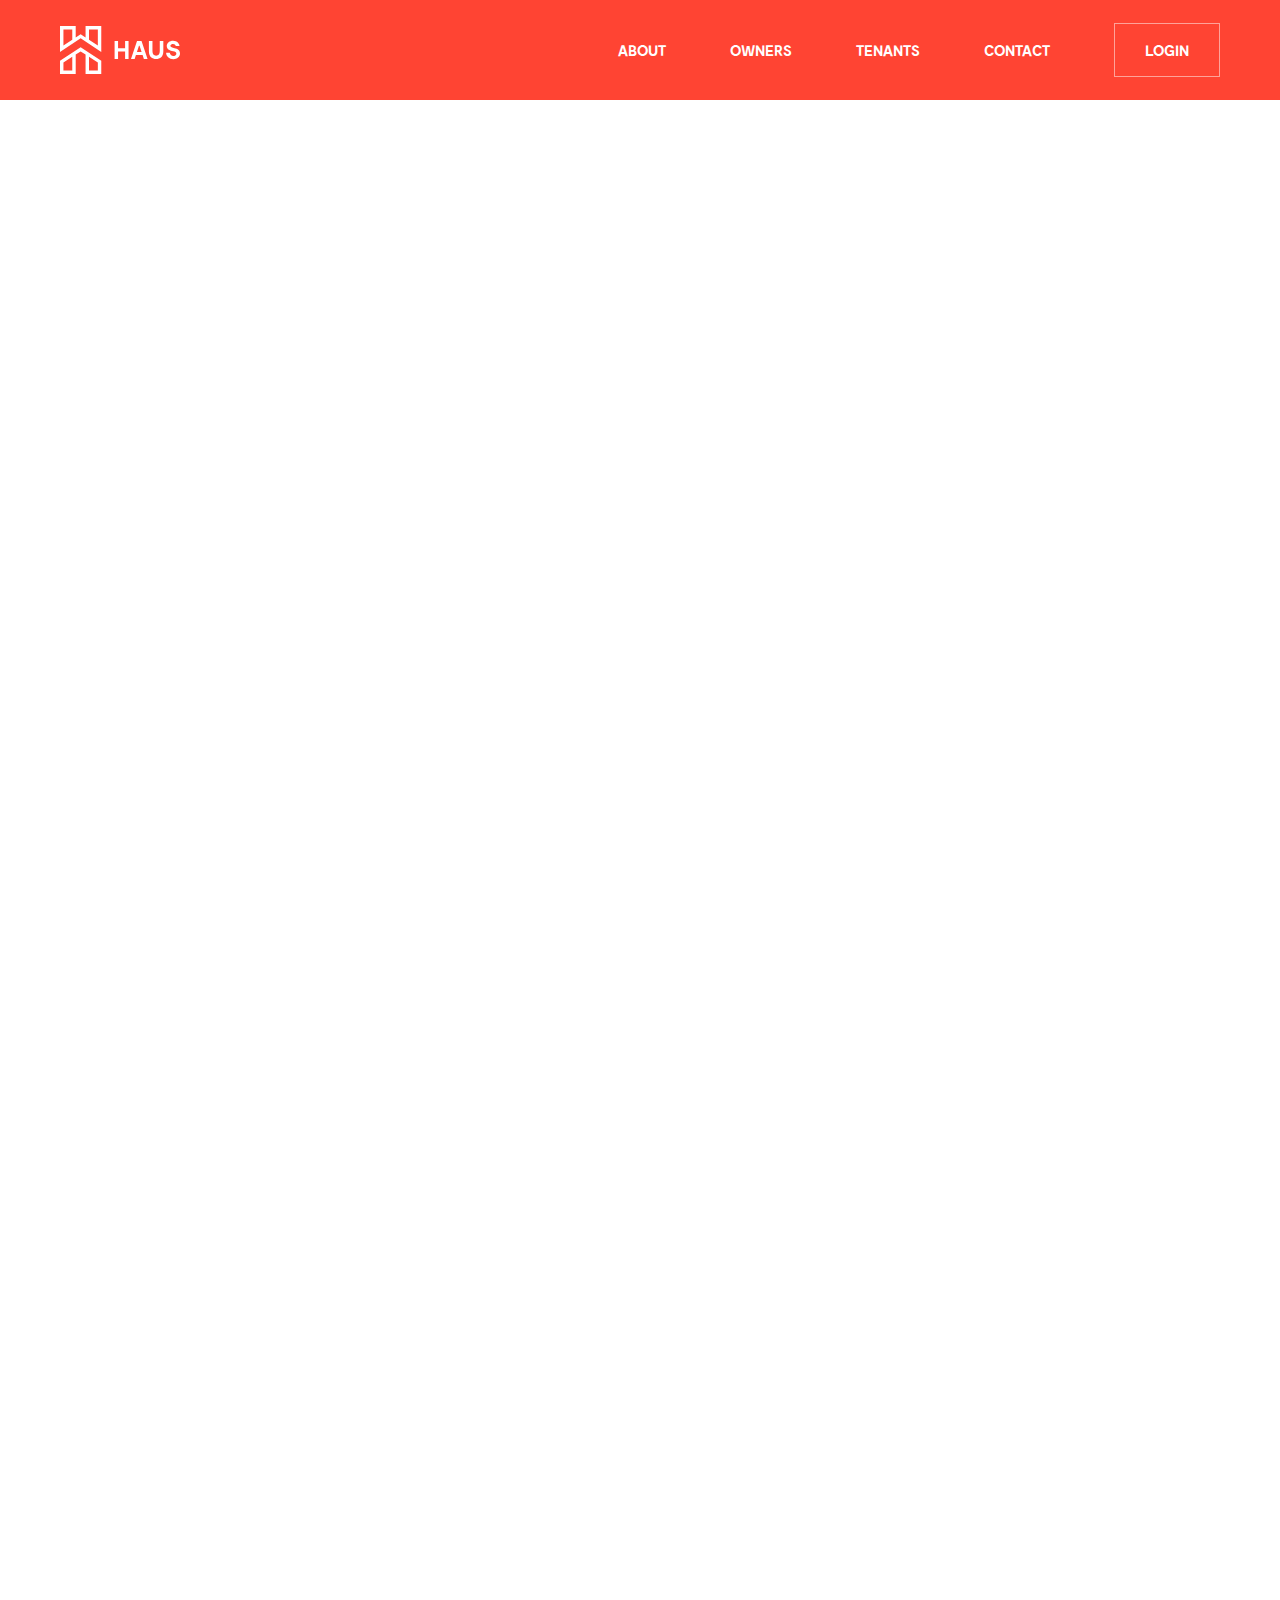
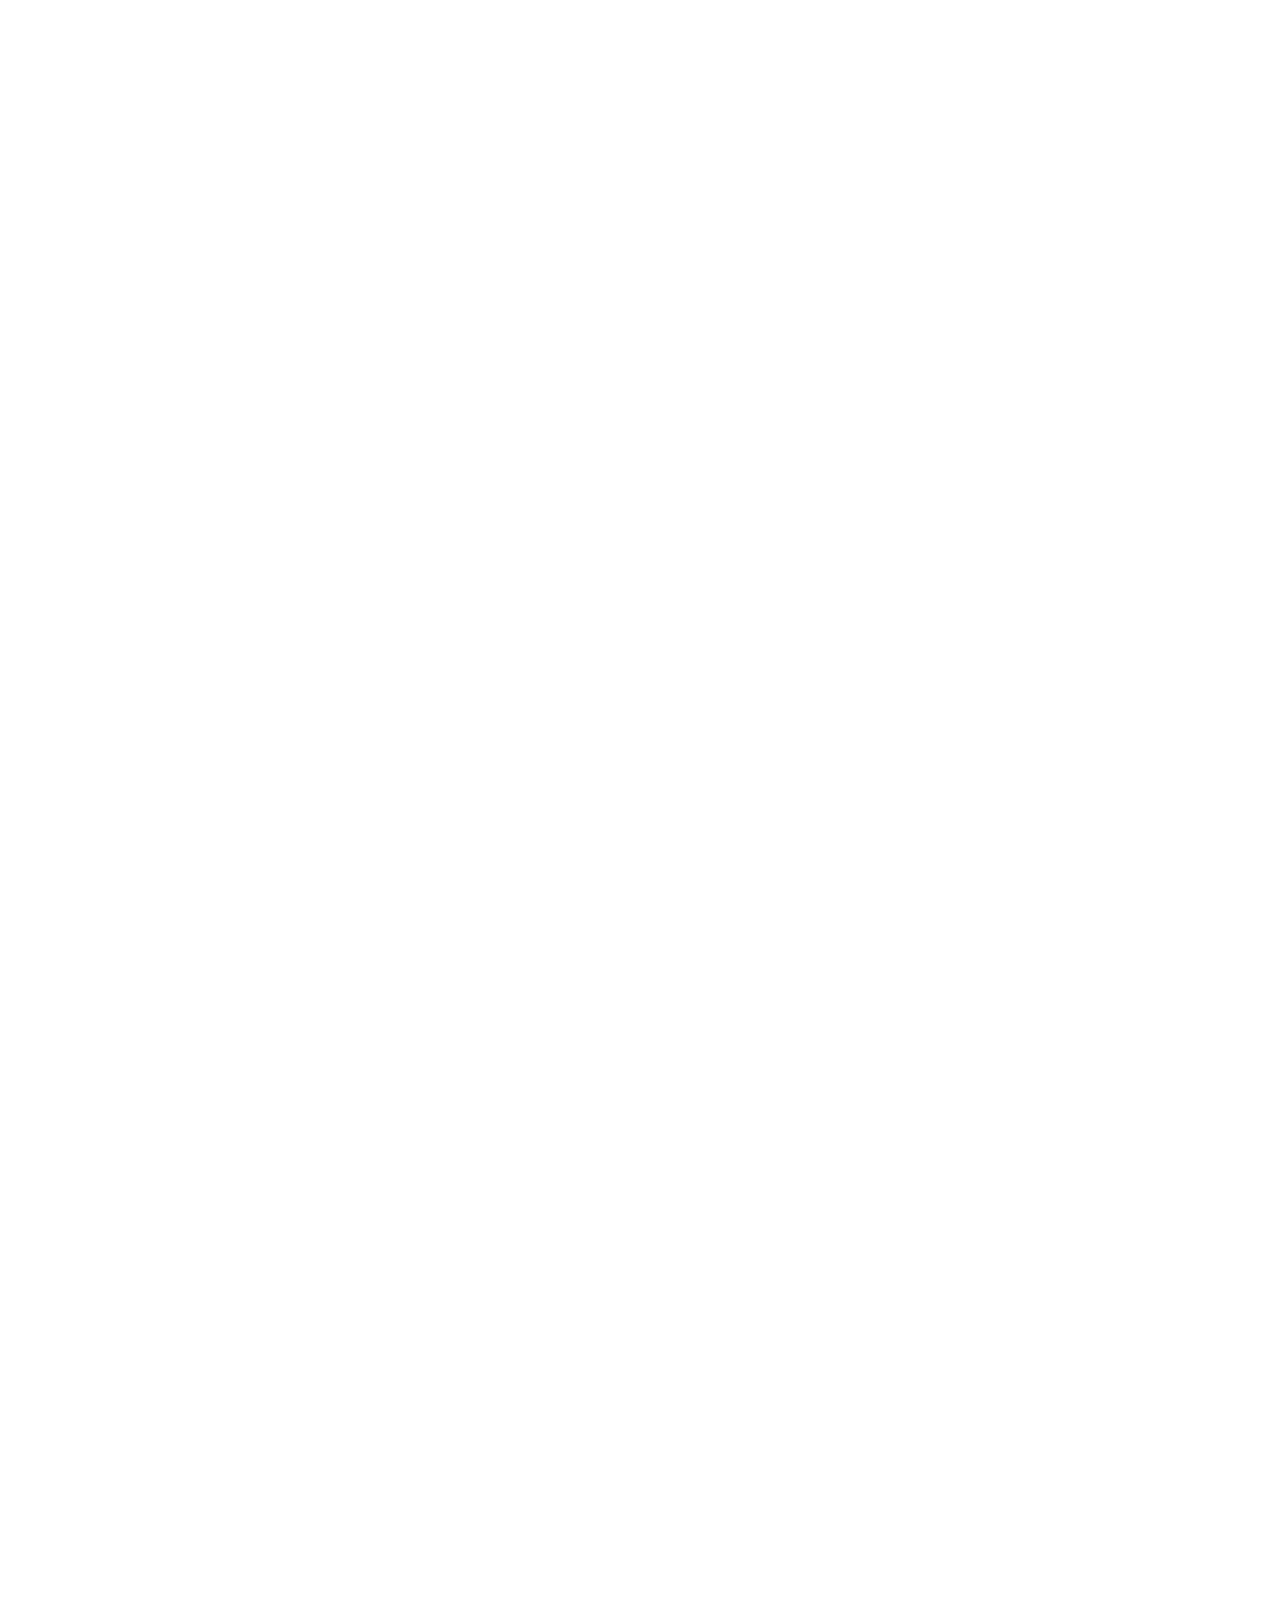
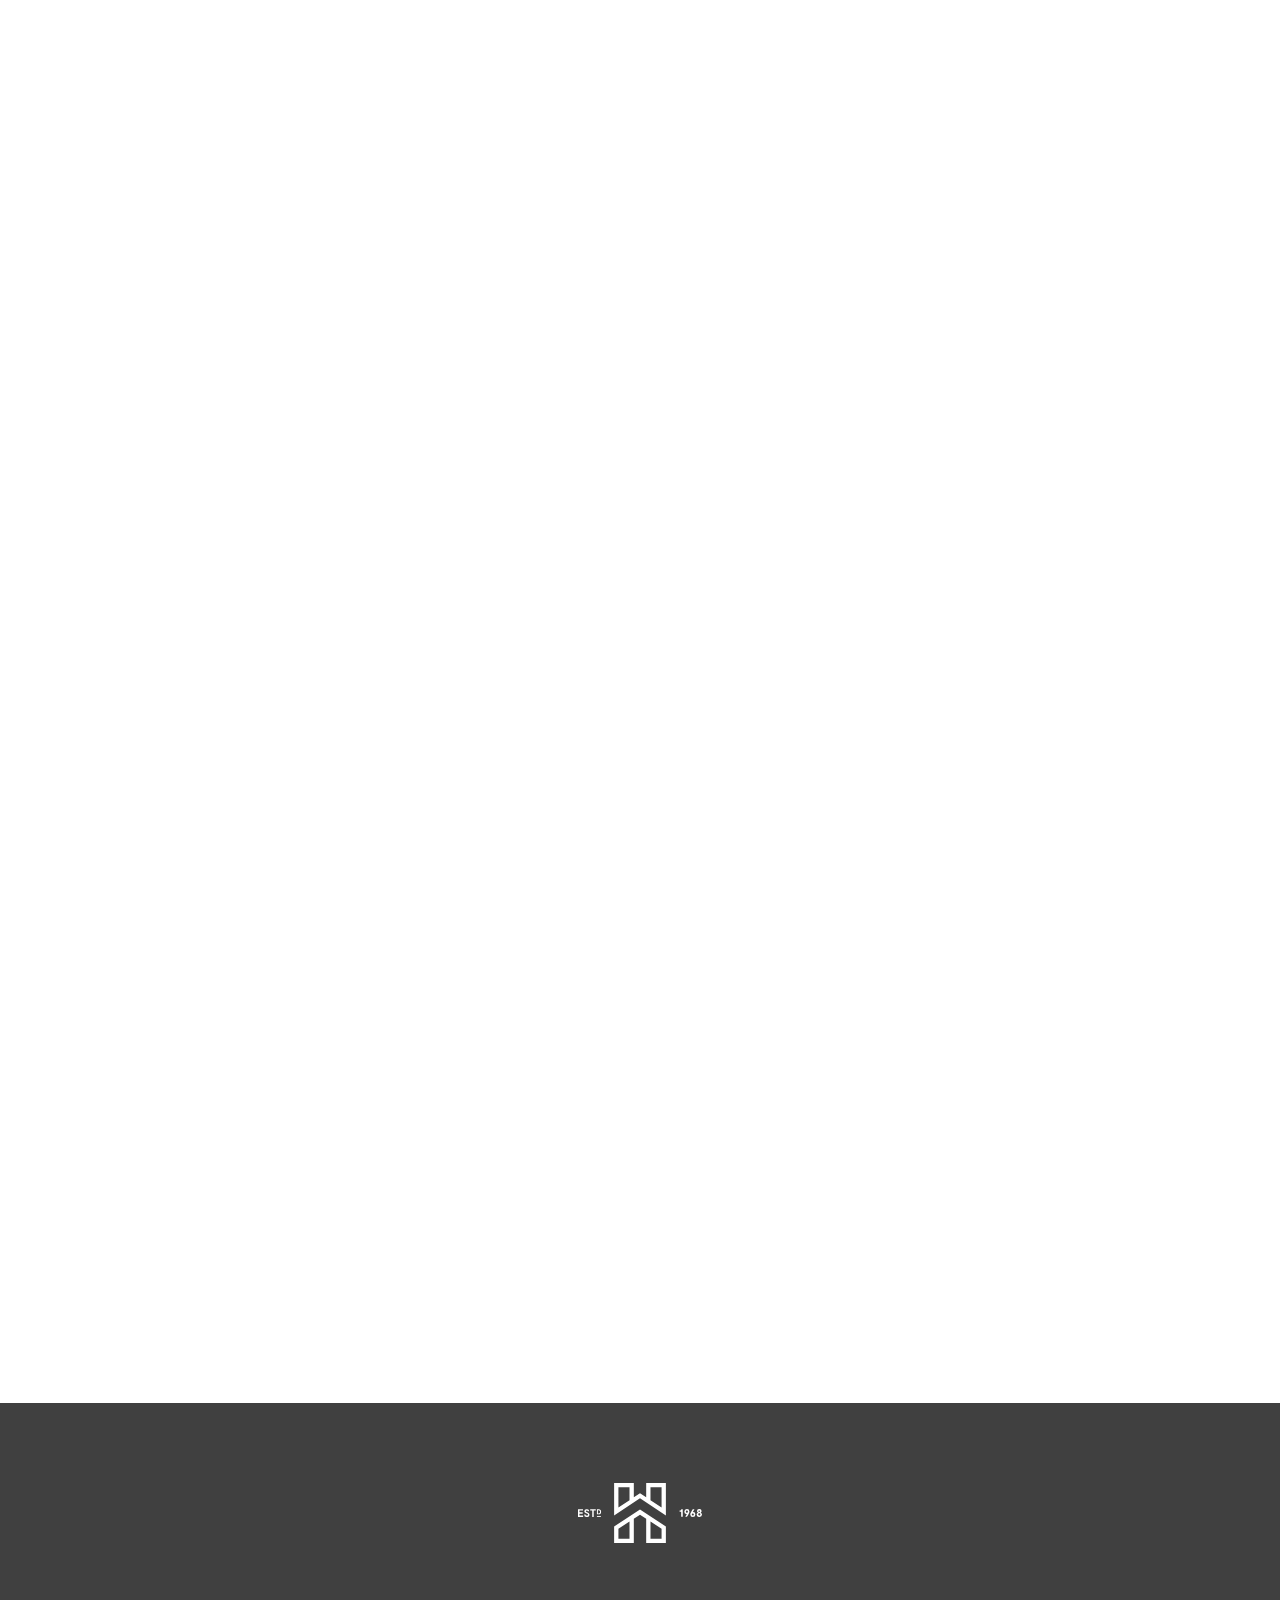
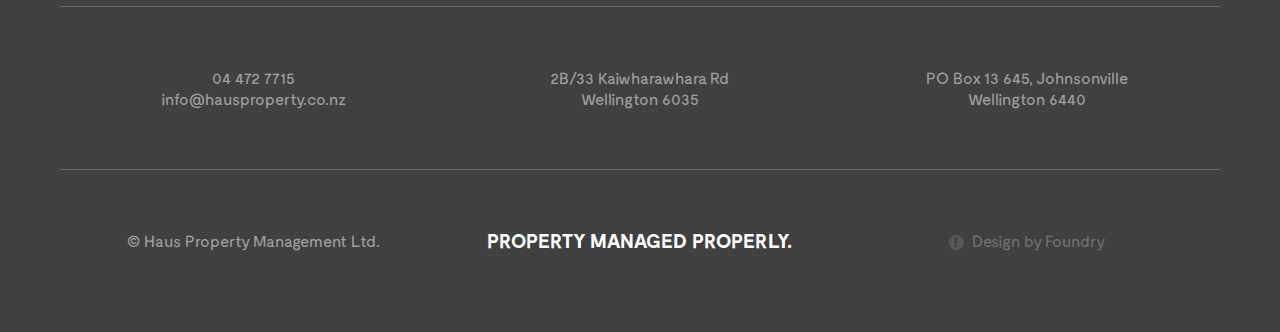
==== index.html @ e7e9f52b "Updated all copy on website to draft copy by Jacqui" ====
<!DOCTYPE html>
<html>
<head>
	<meta charset="UTF-8">
	<meta name="viewport" content="width=device-width, initial-scale=1.0">
	<meta http-equiv="Cache-control" content="public">
	<meta name="description" content="Haus Property manage residential porperties . We’ll set you up with everything you need. We’ll keep you well stocked. And we’ll manage the entire process from supply through to the cleaning, repair and storage of the products. It’s that easy.">
	<title>Haus Property Management - Property Managed Properly</title>
	<link rel="stylesheet" type="text/css" href="css/main.css"> <!-- STYLE SHEET -->
	<link rel="icon" href="img/favicon-32px.png" type="image/png" sizes="16x16"> <!-- FAVICON -->
	<link rel="stylesheet" href="css/flickity.css" media="screen"> <!-- SLIDER CSS -->
		<!-- <script src="https://ajax.googleapis.com/ajax/libs/jquery/1.8.3/jquery.min.js"></script>
		<script src="js/prefixfree.min.js"></script>
 -->
	<script src="js/flickity.pkgd.js"></script> <!-- SLIDER JS -->
</head>


<body>

<!-- NAVIGATION -->
<header class="orange hidden-xs-nav">
	<a href="index.html"><img src="img/logo-header.svg" class="logo-header"></a>
	<ul>
		<li><a href="about.html">About</a></li>
		<li><a href="owners.html">Owners</a></li>
		<li><a href="tenants.html">Tenants</a></li>
		<li><a href="contact.html">Contact</a></li>
		<li><a href="https://palace.co.nz/Login.aspx?ReturnUrl=%2fdefault.aspx" class="login" target="_blank">Login</a></li>
	</ul>
</header>






<!-- MOBILE NAV -->
	<div class="mobile-nav-container visible-xs-nav hidden-lg-nav clearfix">
		<div class="mobile-nav-inner clearfix">

			<div class="float-left clearfix">
				<a href="index.html"><img src="img/logo-header.svg" alt="Haus Logo - tap to go to homepage" class="mobile-nav-logo" style="height: 38px;"></a>
			</div>

			<div class="float-right clearfix">
				<img src="img/mobile-nav-menu-icon.svg" alt="Menu icon - tap for navigation" onclick="toggle_visibility('mobile-nav');" class="mobile-nav-button float-left margin-bottom-10 z-top" style="height: 40px;">
				<div id="mobile-nav" class="clearfix "> 
					<ul class="list-style-none hidden-lg">
						<li class="mobile-nav-item mobile-nav-item-first"><a href="about.html">About</a></li>
						<li class="mobile-nav-item"><a href="owners.html">Owners</a></li>
						<li class="mobile-nav-item"><a href="tenants.html">Tenants</a></li>
						<li class="mobile-nav-item"><a href="contact.html">Contact</a></li>
						<li class="mobile-nav-item"><a href="#">Login</a></li>
					</ul>
				</div>
			</div>

		</div>
	</div>








<!-- MAIN CONTENT -->
<div class="main clearfix fade-in">


	<!-- HOMEPAGE HEADER BLOCK -->
	<div class="header-homepage fade-in">
		<div class="block clearfix">	
			<div class="block-inner">
				<div class="header-homepage-content">
					<div class="margin-auto-0">
						<H1 class="orange-text">Property<br>Managed<br>Properly.</H1>
						<p class="hide-579px-down">Welcome to Haus Property Management. We are Wellington’s best residential property management firm with more than 40 years in the business.</p>
						<a href="http://www.trademe.co.nz/Members/Listings.aspx?member=39186&shipping=all&v=Gallery" target="_blank"><div class="button orange hide-579px-down">View our trademe listings</div></a>
						<a href="contact.html#appraisalform"><div class="button orange hide-579px-down">Request a free appraisal</div></a>
					</div>
				</div>
			</div>
		</div>
	</div>


<!-- MOBILE INTRO BLOCK -->
	<div class="block intro-block adding-top-bottom-80 padding-top-bottom-50-sm hide-580px-up show-579px-down orange">
		<div class="block-inner">
			<p class="white-text col-6 col-12-sm">Welcome to Haus Property Management. We are Wellington’s best residential property management firm with more than 40 years in the business.</p>
		</div>
	</div>

<!-- MOBILE INTRO BUTTONS -->
	<div class="block show-579px-down hide-580px-up no-margin no-padding">

		<div class="col-6 col-12-570px no-margin no-padding">
			<a href="http://www.trademe.co.nz/Members/Listings.aspx?member=39186&shipping=all&v=Gallery" target="_blank">
				<div class="button orange-90 no-margin no-padding col-12">View our trademe listings</div>
			</a>
		</div>

		<div class="col-6 col-12-570px no-margin no-padding">
			<a href="contact.html">
				<div class="button orange-80 no-margin no-padding col-12">Request a free appraisal</div>
			</a>
		</div>
	</div>




	<!-- BENEFITS SLIDER BLOCK -->
	<div class="block why-haus-heading clearfix">
		<div class="block-half-left">
			<div class="block-half-left-inner padding-left-30-sm padding-bottom-30-sm">
				<div class=""><h3> Why Haus?</h3></div>
			</div>
		</div>
	</div>

	<div class="main-carousel" data-flickity='{ "cellAlign": "left", "contain": true }'>

		<div class="carousel-cell">
			<div class="block-half-left">
				<div class="block-half-left-inner padding-top-bottom-140 padding-top-bottom-60-sm padding-right-60 padding-left-right-30-sm">
					<h2 class="margin-top-60 margin-top-90-sm margin-top-60-xs">We give you peace of mind.</h2>
					<p>At Haus, we’re here to give you peace of mind. That’s why we offer a personal, no&#8209;fuss service you can trust from an experienced team who’ve been in the Wellington property market for more than 40 years.<br><br>We go the extra mile to find Wellington’s best residential properties and to match those properties with the capital city’s best tenants. That’s what sets us apart. We know property and we know people. Get that match right and we all have peace of mind.
</p>
				</div>
			</div>

			<div class="block-half-right slider-bg" id="peace-of-mind">
				
			</div>
		</div>

		<div class="carousel-cell">
			<div class="block-half-left">
				<div class="block-half-left-inner padding-top-bottom-140 padding-top-bottom-60-sm padding-right-60 padding-left-right-30-sm">
					<h2 class="margin-top-60 margin-top-90-sm margin-top-60-xs">We attract the best tenants.</h2>
					<p>Wellington is a city of great people – and we love the challenge of finding them a great place to call home. Sometimes Haus tenants are in Wellington on a short term business contract. Sometimes they’re posted from overseas or they’re renting while they save to buy a house.<br><br>We work with tenants from all walks of life. At Haus, we get to know our tenants to understand who they are and what they want and need. It’s the best way to attract ideal tenants and to match them to an ideal property.
</p>
				</div>
			</div>

			<div class="block-half-right slider-bg" id="best-tenants">
				
			</div>
		</div>

		<div class="carousel-cell">
			<div class="block-half-left">
				<div class="block-half-left-inner padding-top-bottom-140 padding-top-bottom-60-sm padding-right-60 padding-left-right-30-sm">
					<h2 class="margin-top-60 margin-top-90-sm margin-top-60-xs">We guarantee our service.</h2>
					<p>At Haus, we put people first. That’s our service guarantee. We believe offering a top&#8209;quality, professional property management service relies on getting to know you, listening to your needs and finding ways to meet those needs. After 40 years, we’ve found it’s an approach that works and that sets us apart.<br><br>Some of our clients have been with us for decades. Others started out as tenants and over time became home owners whose property we now manage on their behalf. The point is relationships matter to us. With Haus, you’re not just another number. You’re a valued client – that’s our guarantee.
</p>
				</div>
			</div>

			<div class="block-half-right slider-bg" id="guarantee-service">
			</div>
		</div>

		<div class="carousel-cell">
			<div class="block-half-left">
				<div class="block-half-left-inner padding-top-bottom-140 padding-top-bottom-60-sm padding-right-60 padding-left-right-30-sm">
					<h2 class="margin-top-60 margin-top-90-sm margin-top-60-xs">We care about your property.</h2>
					<p>Putting your home or investment property up for rent is a major step for anyone. Every home or property is a significant asset. It needs care, upkeep and great, reliable tenants who will enjoy living in it and looking after it.<br><br>That’s where we come in. The team at Haus Property Management have the skills, knowledge and experience to care for your property on your behalf and find tenants who’ll take pride in doing that too.
</p>
				</div>
			</div>
		
			<div class="block-half-right slider-bg" id="property-care">	
			</div>

		</div>

	</div>


	<!-- OUR APPROACH BLOCK -->
	<div class="block padding-top-bottom-140 padding-top-bottom-60-sm orange white-text clearfix">	

		<div class="block-inner">

			<h2 class="white-text margin-bottom-100 margin-bottom-60-sm">Our Approach.</h2>

			<div class="col-3 col-6-sm col-12-500px padding-right-30 margin-bottom-60-sm">
				<img src="img/home-icon-coin.svg" class="icon">
				<h4 class="white-text">Simple Fees</h4>
				<p>Simple means simple when it comes to the fees we charge. We charge a flat rate and pass on very few additional costs. We know it’s a competitive market out there – and we’ve structured our fees to reflect that fact.</p>
			</div>

			<div class="col-3 col-6-sm col-12-500px padding-right-30 margin-bottom-60-sm">
				<img src="img/home-icon-tenant.svg" class="icon">
				<h4 class="white-text">Great Service</h4>
				<p>Providing a great service is a top priority for our team. And this is where you’ll see us really shine. There’s no problem too big or too small. We pride ourselves on always being a step ahead of the game.</p>
			</div>

			<div class="col-3 col-6-sm col-12-500px padding-right-30 margin-bottom-60-xs">
				<img src="img/home-icon-legal.svg" class="icon">
				<h4 class="white-text">Legal Guidance</h4>
				<p>We’ve been around a long time, so we know the ins and outs of the law relating to residential property management. We don’t cut corners. We’re always professional. You can rely on us to give you well-informed, knowledgeable advice.</p>
			</div>

			<div class="col-3 col-6-sm col-12-500px padding-right-30">
				<img src="img/home-icon-strategy.svg" class="icon">
				<h4 class="white-text">Proven Systems</h4>
				<p>Like to keep an accurate track of things? So do we. That’s why we’ve invested in a good quality data management system that keeps an up-to-date record of everything related to your property. Simply <a href="https://palace.co.nz/Login.aspx?ReturnUrl=%2fdefault.aspx" target="_blank" class="login-link">login</a> at your convenience and take a look for yourself.</p>
			</div>

		</div>

	</div>


	<!-- YOUR TEAM BLOCK -->
	<div class="block padding-top-bottom-140 padding-top-bottom-60-sm black-3 clearfix">

		<div class="block-inner">

			<h2 class="margin-bottom-100 margin-bottom-60-sm">Our Team.</h2>

			<div class="col-1-5 col-4-sm margin-bottom-60-sm col-6-xs col-12-500px">
				<img src="img/home-team-erich.jpg" class="img-team">
				<h3 class="no-space-after">Erich Bucher</h3>
				<h4>Managing Director</h4>
				<p><b>M </b>027 252 0150<br>
				<a href="mailto:erich@hausproperty.co.nz" target="_top" id="email-link"><b>E </b>erich@hausproperty.co.nz</a></p>
			</div>

			<div class="col-1-5 col-4-sm margin-bottom-60-sm col-6-xs col-12-500px">
				<img src="img/home-team-angela.jpg" class="img-team">
				<h3 class="no-space-after">Angela Bucher</h3>
				<h4>Director</h4>
				<p><b>M </b>027 441 0242<br>
				<a href="mailto:angela@hausproperty.co.nz" target="_top" id="email-link"><b>E </b>angela@hausproperty.co.nz</a></p>
			</div>

			<div class="col-1-5 col-4-sm margin-bottom-60-sm col-6-xs col-12-500px">
				<img src="img/home-team-tina.jpg" class="img-team">
				<h3 class="no-space-after">Tina</h3>
				<h4>Property Manager</h4>
				<p><b>M </b>027 027 443 1422<br>
				<a href="mailto:tina@hausproperty.co.nz" target="_top" id="email-link"><b>E </b>tina@hausproperty.co.nz</a></p>
			</div>

			<div class="col-1-5 col-4-sm margin-bottom-60-sm col-6-xs col-12-500px">
				<img src="img/home-team-peter.jpg" class="img-team">
				<h3 class="no-space-after">Peter</h3>
				<h4>Property Manager</h4>
				<p><b>M </b>027 438 8849<br>
				<a href="mailto:peter@hausproperty.co.nz" target="_top" id="email-link"><b>E </b>peter@hausproperty.co.nz</a></p>
			</div>

			<div class="col-1-5 col-4-sm margin-bottom-60-sm col-6-xs col-12-500px">
				<img src="img/home-team-pauley.jpg" class="img-team">
				<h3 class="no-space-after">Pauli</h3>
				<h4>Property Manager</h4>
				<p><b>P </b>04 472 7715<br>
				<a href="mailto:pauli@hausproperty.co.nz" target="_top" id="email-link"><b>E </b>pauli@hausproperty.co.nz</a></p>
			</div>

		</div>

	</div>



	<!-- ENTRY POINTS FOOTER -->
	<div class="block-half-left col-12-xs clearfix">
		<div class="footer-action" id="request-appraisal">
			<a href="contact.html#appraisalform"><div class="button orange">Request a free appraisal</div></a>
		</div>
	</div>

	<div class="block-half-right col-12-xs">
		<div class="footer-action" id="switch-haus">
			<a href="contact.html#enquiryform"><div class="button orange">Switch to Haus</div></a>
		</div>
	</div>

	<div class="block-half-left col-12-xs">
		<div class="footer-action" id="see-listings">
			<a href="http://www.trademe.co.nz/Members/Listings.aspx?member=39186&shipping=all&v=Gallery" target="_blank"><div class="button orange">View our trademe listings</div></a>
		</div>
	</div>

	<div class="block-half-right col-12-xs">
		<div class="footer-action" id="login-portal">
			<a href="https://palace.co.nz/Login.aspx?ReturnUrl=%2fdefault.aspx" target="_blank"><div class="button orange">Login to our portal</div></a>
		</div>
	</div>



</div>
<!-- END MAIN CONTENT -->




<!-- FOOTER -->
<div id="footer" class="block slate clearfix padding-top-bottom-80">

	<!-- FOOTER LOGO SECTION -->
	<div class="block-inner text-align-center margin-bottom-60">
		<img src="img/logo-footer.svg" id="logo-footer">
	</div>
		
	<div class="block-inner">
		<div class="line-divide"></div>
	</div>

	<!-- FOOTER DETAILS SECTION -->
	<div class="block-inner padding-top-60 padding-bottom-60">

		<div class="col-4 col-12-xs margin-bottom-30-xs text-align-center footer-details">
			<p>04 472 7715<br><a href="mailto:info@hausproperty.co.nz" target="_top" id="email-link-footer">info@hausproperty.co.nz</a></p>
		</div>

		<div class="col-4 col-12-xs margin-bottom-30-xs text-align-center footer-details">
			<p>2B/33 Kaiwharawhara Rd<br>Wellington 6035</p>
		</div>

		<div class="col-4 col-12-xs text-align-center footer-details">
			<p>PO Box 13 645, Johnsonville<br>Wellington 6440</p>
		</div>

	</div>

	<div class="block-inner">
		<div class="line-divide"></div>
	</div>

	<!-- FOOTER STRAPLINE SECTION -->
	<div class="block-inner padding-top-60">
		<div class="col-4 col-12-xs margin-bottom-30-xs text-align-center footer-details hidden-xs">
			<p>© Haus Property Management Ltd.</p>
		</div>

		<div class="col-4 col-12-xs text-align-center footer-details">
			<p id="strapline">Property Managed Properly.</p>
		</div>

		<div class="col-4 col-12-xs text-align-center footer-details hidden-xs">
			<a href="http://www.foundrycreative.co.nz" target="_blank">
				<p><img src="img/foundry-footer-logo.svg" id="foundry-footer-logo">
				Design by Foundry</p>
			</a>
		</div>
	</div>

</div>



<!-- MOBILE MENU TOGGLE -->
<script type="text/javascript">
function resettoggle(){var e=document.getElementById("mobile-nav");e.style.display="none"}function toggle_visibility(e){var l=document.getElementById("mobile-nav");"none"==l.style.display?l.style.display="block":l.style.display="none"}
</script>


</body>
</html>
---- css/main.css ----
/*MEDIA QUERIES MAIN SIZES*/

/*LARGE*/
/*@media (min-width: 1470px;) {
.class { property: value; 
}
}*/

/*MEDIUM*/
/*@media (min-width: 1280px; max-width: 1469px;) {
.class { property: value; 
}
}*/

/*SMALL*/
/*@media (min-width: 768px; max-width: 1279px;) {
.class { property: value; 
}
}*/

/*EXTRA SMALL*/
/*@media (max-width: 767px;) {
.class { property: value; 
}
}
*/


/*TEXT STYLES*/

@font-face {font-family: moderat; src: url(font/moderat.otf);}
@font-face {font-family: moderat-bold; src: url(font/moderat-bold.otf);}

h1 {
  font-size: 78px; 
  line-height: 82px;
  font-family: 'moderat-bold', sans-serif;
  text-transform: uppercase;
  line-height: 88px;
  padding-top: 0;
  margin-top: 0;
  color: #FF4433;
}

@media (max-width: 768px) {
  h1 {
    font-size: 48px;
    line-height: 52px;
  }
}

@media (max-width: 416px) {
  h1 {
    font-size: 40px;
    line-height: 46px;
  }
}

h2 {
  font-size: 38px; 
  line-height: 42px;
  font-family: 'moderat-bold', sans-serif;
  text-transform: uppercase;
  padding-top: 0;
  margin-top: 0;
  color: #FF4433;
}

h3 {
  font-size: 24px; 
  line-height: 26px;
  font-family: 'moderat-bold', sans-serif;
  text-transform: uppercase;
  padding-top: 0;
  margin-top: 0;
  color: #FF4433;
}

h4 {
  font-size: 16px; 
  line-height: 24px;
  font-family: 'moderat', sans-serif;
  text-transform: uppercase;
  padding-top: 0;
  margin-top: 0;
  color: #FF4433;
}

p {
  font-size: 16px;
  line-height: 21px;
  font-family: 'moderat', sans-serif;
  padding-top: 0;
  margin-top: 0;
}

ul {
  font-family: 'moderat-bold', sans-serif;
  list-style: none;
  margin: 0;
  padding: 0;
}


#email-link:hover {
  /*color: #FF4433;*/
  color: #808080;
  transition: .2s;  
  transition-property:  all;
  transition-duration: 0.1s;
  transition-timing-function: ease-in-out;
}


#email-link-footer {
  opacity: 1;
  color: #fff;
}


#email-link-footer:hover {
  opacity: .5; 
  transition: .2s;  
  transition-property:  all;
  transition-duration: 0.2s;
  transition-timing-function: ease-in-out;
}

#email-link-contact:hover {
  opacity: .7; 
  transition: .2s;  
  transition-property:  all;
  transition-duration: 0.2s;
  transition-timing-function: ease-in-out;
}

.login-link {
  text-decoration: underline;
}

.login-link:hover {
    opacity: .7; 
  transition: .2s;  
  transition-property:  all;
  transition-duration: 0.2s;
  transition-timing-function: ease-in-out;
}




/*GENERAL*/

* {box-sizing: border-box; font-family: "moderat", sans-serif;}

a {text-decoration: none;color: inherit;}

a:visited {color: inherit;}

html {padding: 0;margin: 0;}

html body{
  position: relative;
  margin: 0;
  padding: 0; 
  width: 100%;
  height: 100%;
  font-family: 'moderat', sans-serif;
  text-rendering: optimizeLegibility;
  -webkit-font-smoothing: antialiased;
}



/*TRANSITIONS*/

/*  FADE IN ANIMATION  */

/* make keyframes that tell the start state and the end state of our object */
@-webkit-keyframes fadeIn { from { opacity:0; } to { opacity:1; } }
@-moz-keyframes fadeIn { from { opacity:0; } to { opacity:1; } }
@keyframes fadeIn { from { opacity:0; } to { opacity:1; } }

.fade-in {
  opacity:0;  /* make things invisible upon start */
  -webkit-animation:fadeIn ease-in 1;  /* call our keyframe named fadeIn, use animattion ease-in and repeat it only 1 time */
  -moz-animation:fadeIn ease-in 1;
  animation:fadeIn ease-in 1;

  -webkit-animation-fill-mode:forwards;  /* this makes sure that after animation is done we remain at the last keyframe value (opacity: 1)*/
  -moz-animation-fill-mode:forwards;
  animation-fill-mode:forwards;

  -webkit-animation-duration: 0.5s;
  -moz-animation-duration: 0.5s;
  animation-duration: 0.5s;
}


.fadeInBlock {
    opacity: 0;
}



/*TEXT ALIGN*/
.text-align-center {text-align: center;}
.text-align-left {text-align: left;}
.text-align-right {text-align: right;}


/*CLEARFIX*/

.clearfix:after {
  visibility: hidden;
  display: block;
  font-size: 0;
  content: " ";
  clear: both;
  height: 0;
}



/*HIDDEN*/

@media (max-width: 768px) {
.hidden-xs { display: none; 
}
}

@media (max-width: 1280px) {
.hidden-sm { display: none; 
}
}

@media (max-width: 1469px) {
.hidden-md { display: none; 
}
}

@media (min-width: 1470px) {
.hidden-lg { display: none; 
}
}


/*VISIBLE*/

@media (max-width: 768px) {
.visible-xs {  display: all; 
}
}

@media (max-width: 1280px) {
.visible-sm { display: all; 
}
}

@media (max-width: 1469px) {
.visible-md { display: all; 
}
}

@media (min-width: 1470px) {
.visible-lg { display: all; 
}
}


/*MOBILE NAVIGATION*/

@media (max-width: 929px) {
.hidden-xs-nav {
display: none;
}
.visible-xs-nav {
display: all;
}
}

@media (min-width: 930px) {
.hidden-lg-nav {
display: none;
}
}


.mobile-nav-container {
  position: fixed;
  top:0;
  width: 100%;
  background-color: #FF4433;
  height: 78px;
  line-height: 78px;
  text-align: center;
  box-sizing: border-box;
  z-index: 100;
}

.mobile-nav-inner {
  margin: 0 auto;
  max-width: calc(100% - 52px); 
  z-index: 200;
}

.mobile-nav-logo {
  margin-top: 20px;
}

@media (min-width: 541px) and (max-width: 767px) {
.mobile-nav-logo {
  margin-left: 0px;
  margin-right: 0px;
  display: inline-block;
}
}

.mobile-nav-button {
  margin-top: 20px;
  cursor: pointer;
}

.mobile-nav-ul {
  margin: 0;
  padding-left: 0;
  list-style: none;
}

.mobile-nav-li {line-height: 40px;}

.hidden { display: none;}

#mobile-nav {
  display: none;
  position: absolute;
  top: 78px;
  left: -20px;
  width: calc(100% + 40px);
}

.mobile-nav-item {
  clear: both;
  width: 100%;
  position: relative;
 /* padding-bottom: 10px;*/
  background-color: #FF4433;
  font-family: 'moderat-bold', sans-serif;
  font-size: 16px;
  text-transform: uppercase;
  color: #fff;
}

.mobile-nav-item:active {
  color: #FF4433;
}  


.mobile-nav-item-first {
  padding-top: 10px;
}

.mobile-nav-item-last {
  padding-bottom: 10px;
}





/*NAVIGATION*/

header {
  height: 100px;
  width: 100%;
  position: fixed;
  top: 0;
  padding-left: 60px;
  padding-right: 60px;
  z-index: 10;
}

header ul {
  list-style: none;
  margin: 0;
  padding: 0;
  height: 100px;
  line-height: 100px;
  float: right;
  height: 100%;
}

header ul li {
  text-decoration: none;
  font-size: 15px;
  display: inline-block;
  color: #fff;
  margin: 0;
  padding: 0;
  margin-left: 60px;
  height: 100px;
  line-height: 100px;
  border-bottom: 5px solid rgba(255,255,255,0);
  transition: .2s;  
  transition-property:  all;
  transition-duration: 0.2s;
  transition-timing-function: ease-in-out;
}

header ul li:not(:last-child):hover {   
  border-bottom: 5px solid rgba(255,255,255,1);
  transition: .2s;  
  transition-property:  all;
  transition-duration: 0.2s;
  transition-timing-function: ease-in-out;
}

header ul li a {
  font-family: "moderat-bold";
  text-transform: uppercase;
  opacity: 1;
  line-height: 100px;
}

.current-page {   
  border-bottom: 5px solid rgba(255,255,255,1);
  transition: .2s;  
  transition-property:  all;
  transition-duration: 0.2s;
  transition-timing-function: ease-in-out;
}

.logo-header {
  height: 48px;
  margin: 26px 0 26px 0;
  display: inline-block;
  float: left;
  opacity: 1;
  transition: .15s;  
  transition-property:  all;
  transition-duration: 0.2s;
  transition-timing-function: ease-in-out;
}

.logo-header:hover {
  opacity: .5;
}

.login {
  border: 1px solid rgba(255,255,255,.5);
  border-radius: 0px;
  line-height: 1; 
  height: 50px; 
  padding: 17px 30px 17px 30px;
  transition: .2s;  
  transition-property: all;
  transition-duration: 0.15s;
  transition-timing-function: ease-in-out;
}

.login:hover {
  background-color: #FFf;
  border: 1px solid rgba(255,255,255,1);
  color: #FF4433;
}




/*LAYOUT*/

.main {
  width: 100%;
  margin-top: 100px; /*To clear the nav bar*/
  position: relative;
}

@media (max-width: 930px) {
  .main {
    margin-top: 78px; /*To clear the smaller nav bar*/
  }
}

.block {
  width: 100%;
  position: relative;
  clear: both;
  overflow: hidden;
  padding: 140px 0;
}

@media (max-width: 1200px) {
  .block {
    width: 100%;
    position: relative;
    clear: both;
    overflow: hidden;
    padding: 100px 0;
  }
}

@media (max-width: 768px) {
  .block {
    width: 100%;
    position: relative;
    clear: both;
    overflow: hidden;
    padding: 50px 0;
  }
}

@media (max-width: 768px) {
  .block {
    width: 100%;
    position: relative;
    clear: both;
    overflow: hidden;
    padding: 50px 0;
}
}



.block-inner {
  width: 1340px;
  margin: 0 auto;
  position: relative;
  clear: both;
  overflow: hidden;
}

@media (max-width: 1469px) {
.block-inner {  
  width: calc(100% - 120px); 
  margin: 0 auto;
  position: relative;
  clear: both;
  overflow: hidden;
}
}

@media (max-width: 768px) {
  .block-inner {
    width: calc(100% - 52px); 
    margin: 0px 26px;
    overflow: hidden;
}
}

.block-half-left { 
  width: 50%; 
  float: left;
  position: relative;
  overflow: hidden; 
}

@media (max-width: 768px) {
  .block-half-left {
    width: 100%; 
    float: left;
    position: relative;
    overflow: hidden; 
  }
}

.block-half-left-inner { 
  width: 670px; 
  float: right;
  position: relative; 
  overflow: hidden;
}

@media (max-width: 1469px) {
  .block-half-left-inner { 
  width: calc(100% - 60px); 
  float: right;
  position: relative; 
  overflow: hidden;
}
}

@media (max-width: 768px) {
  .block-half-left-inner { 
  width: 100%; 
  float: left;
  position: relative; 
  overflow: hidden;
}
}

.block-half-right { 
  width: 50%; 
  float: right; 
  position: relative;
  overflow: hidden;
  height:100%;
}

@media (max-width: 768px) {
  .block-half-right {
    width: 100%; 
    float: left;
    position: relative;
    overflow: hidden; 
  }
}

.block-half-right-inner { 
  width: 670px; 
  float: left; 
  position: relative;
  overflow: hidden;
}

@media (max-width: 1469px) {
  .block-half-right-inner { 
  width: calc(100% - 60px); 
  float: right;
  position: relative; 
  overflow: hidden;
}
}

@media (max-width: 768px) {
  .block-half-right-inner { 
  width: 100%; 
  float: left;
  padding: 30px;
  position: relative; 
  overflow: hidden;
}
}

.height-100 {
  position: relative;
  height: 100%;
}

.margin-auto-0 {
  position: relative;
  margin: auto 0;
}



/*POSITIONING*/
.position-relative {
  position: relative;
}

.position-absolute {
  position: absolute;
}




/*IMAGE HEADERS*/

.header-homepage {
  height: 80%;
  background-image: url(bgs/header-image-hero-retina.jpg);
  background-position: bottom right;
  background-repeat: no-repeat;
  background-size: cover;
  background-color: #fff;
}

.header-homepage:before {
  content: '';
  position: absolute;
  top: 0;
  right: 0;
  bottom: 0;
  left: 0;
  /* Permalink - use to edit and share this gradient: http://colorzilla.com/gradient-editor/#ffffff+0,ffffff+75&1+0,0+75 */
  background: -moz-linear-gradient(rightright, rgba(255,255,255,.8) 0%, rgba(255,255,255,0) 70%); /* FF3.6-15 */
  background: -webkit-linear-gradient(rightright, rgba(255,255,255,.8) 0%,rgba(255,255,255,0) 70%); /* Chrome10-25,Safari5.1-6 */
  background: linear-gradient(to right, rgba(255,255,255,.8) 0%,rgba(255,255,255,0) 80%); /* W3C, IE10+, FF16+, Chrome26+, Opera12+, Safari7+ */
  filter: progid:DXImageTransform.Microsoft.gradient( startColorstr='#ffffff', endColorstr='#00ffffff',GradientType=0 ); /* IE6-9 */
  }

@media (max-width: 579px) {
  .header-homepage:before  {
  background-image: linear-gradient(to right,rgba(255,255,255,0),rgba(255,255,255,0));
  }
}

@media (max-width: 1055px) {
  .header-homepage {background-image: url(bgs/header-image-hero-mobile.jpg);}}

@media (max-width: 768px) {
  .header-homepage {height: 540px;}}

@media (max-width: 768px) {
  .header-homepage h1 {margin-bottom: 28px;}}

@media (max-width: 414px) {
  .header-homepage {height: 438px;}}

.header-homepage-content {
  position: relative;
  height: 100%;
  padding-top: 50px;
}

@media (max-width: 768px) {
  .header-homepage-content {padding-top: 0px;}}

.header-homepage p {
  width: 60%;
  font-size: 22px;
  line-height: 26px;
  margin-bottom: 70px;
  /*color: #808080;*/ /*75 grey*/
  color: #FF4433; /*Orange*/
}

@media (max-width: 768px) {
  .header-homepage p {
    font-size: 18px;
    line-height: 24px;
    margin-bottom: 30px;
  }
}

@media (max-width: 512px) {
  .header-homepage p {width: 100%;}}

@media (max-width: 768px) {
  .header-homepage .button {
    display: block;
    width: 300px;
    margin-bottom: 10px;
  }
}

.page-header {
  height: 550px;
  background-position: center;
  background-repeat: no-repeat;
  background-size: cover;
}

@media (max-width: 768px) {
  .page-header {height: 300px;}}


/*this don't seem right*/
.page-header h1 {margin-top: 8%;}

#about-header {background-image: url(bgs/header-image-about.jpg);
background-position: right top;}
#owners-header {background-image: url(bgs/header-image-owners.jpg);}
#tenants-header {background-image: url(bgs/header-image-tenants.jpg);}
#contact-header {background-image: url(bgs/header-image-contact.jpg);}

.intro-block p {
  margin-bottom: 0;
  font-size: 18px;
  line-height: 24px;
}


/*HIDDEN INTRO BLOCK*/

@media (min-width: 580px) {
  .hide-580px-up {
    visibility: hidden;
    display: none;
  }
}

@media (min-width: 580px) {
  .show-580px-up {
    visibility: visible;
    display: all;
  }
}

@media (max-width: 579px) {
.hide-579px-down { 
  visibility: hidden; 
  display: none;
}
}

@media (max-width: 579px) {
.show-579px-down { 
  visibility: visible; 
  display: all;
}
}



/*COLUMNS*/
.col-1-5 {width: 20%; float: left;}

.col-1, .col-2, .col-3, .col-4, .col-5, .col-6, .col-7, .col-8, .col-9, .col-10, .col-11, .col-12 {float: left;}

.col-1 {width: 8.33%;}
.col-2 {width: 16.66%;}
.col-3 {width: 25%;}
.col-4 {width: 33.33%;}
.col-5 {width: 41.66%;}
.col-6 {width: 50%;}
.col-7 {width: 58.33%;}
.col-8 {width: 66.66%;}
.col-9 {width: 75%;}
.col-10 {width: 83.33%;}
.col-11 {width: 91.66%;}
.col-12 {width: 100%;}

@media (max-width: 1469px) {
  .col-4-md { width: 33.33%; }
  .col-6-md { width: 50%; }
  .col-12-md { width: 100%; 
}
}

@media (max-width: 1200px) {
  .col-12-1200px { width: 100%; }
}

@media (max-width: 1280px) {
  .col-4-sm { width: 33.33%; }
  .col-6-sm { width: 50%; }
  .col-8-sm { width: 66.66%; }
  .col-12-sm { width: 100%; 
}
}

@media (max-width: 768px) {
  .col-6-xs { width: 50%; }
  .col-12-xs { width: 100%; 
}
}

@media (max-width: 500px) {
  .col-12-500px { width: 100%;
}
}

@media (max-width: 570px) {
  .col-12-570px { width: 100%;
}
}



@media (max-width: 940px) {
  .col-6-940px {
    width: 50%;
    float: left;
    display: inline-block;
}
}

@media (max-width: 1000px) {
  .col-12-1000px {
    width: 100%;
    float: left;
    display: inline-block;
}
}

@media (max-width: 588px) {
  .col-12-588px {
    width: 100%;
}
}



/*MARGINS*/

.no-margin { margin: 0; }

.margin-10 { margin: 10px; }

.margin-top-30 { margin-top: 30px; }
.margin-top-60 { margin-top: 60px; }
.margin-top-100 { margin-top: 100px; }
.margin-top-140 { margin-top: 140px; }

.margin-bottom-30 { margin-bottom: 30px; }
.margin-bottom-60 { margin-bottom: 60px; }
.margin-bottom-100 { margin-bottom: 100px; }
.margin-bottom-140 { margin-bottom: 140px; }

@media (max-width: 1280px) {
  .margin-bottom-60-sm {
    margin-bottom: 60px;
  }
}

@media (max-width: 768px) {
  .margin-bottom-60-xs {
    margin-bottom: 60px;
  }
  .margin-bottom-30-xs {
    margin-bottom: 30px;
  }
  .margin-top-90-sm { 
    margin-top: 90px;  
  }
}

@media (max-width: 375px) {
    .margin-top-60-xs { 
    margin-top: 60px;  
  }
}

.margin-right-30 { margin-right: 30px; }
.margin-right-60 { margin-right: 60px; }
.margin-right-100 { margin-right: 100px; }
.margin-right-140 { margin-right: 140px; }

.margin-left-30 { margin-left: 30px; }
.margin-left-60 { margin-left: 60px; }
.margin-left-100 { margin-left: 100px; }
.margin-left-140 { margin-left: 140px; }

.no-space-after { margin-bottom: 0; }



/*PADDING*/

.no-padding {padding: 0;}

.padding-top-bottom-60 { padding-top: 60px; padding-bottom: 60px; }
.padding-top-bottom-80 { padding-top: 80px; padding-bottom: 80px; }
.padding-top-bottom-100 { padding-top: 100px; padding-bottom: 100px; }
.padding-top-bottom-140 { padding-top: 140px; padding-bottom: 140px; }

@media (max-width: 768px) {
  .padding-top-bottom-60-sm { 
    padding-top: 60px; padding-bottom: 60px; 
  }
}

@media (max-width: 768px) {
  .padding-top-bottom-50-sm { 
    padding-top: 50px; padding-bottom: 50px; 
  }
}



.padding-top-30 { padding-top: 30px; }
.padding-top-60 { padding-top: 60px; }

.padding-bottom-30 { padding-bottom: 30px; }
.padding-bottom-60 { padding-bottom: 60px; }

.padding-right-30 { padding-right: 30px; }
.padding-right-60 { padding-right: 60px; }

.padding-left-30 { padding-left: 30px; }
.padding-left-60 { padding-left: 60px; }

@media (max-width:768px) {
.padding-left-right-30-sm { padding: 40px 30px 40px 30px; }
}

@media (max-width:768px) {
.padding-left-30-sm { padding-left: 30px; }
.padding-bottom-30-sm { padding-bottom: 30px; }
.padding-right-30-sm  { padding-right: 30px; }
}




/*FLOATS*/

.float-left {float: left;}
.float-right {float: right;}  





/*BUTTONS*/

.button {
  text-align: center;
  font-family: "moderat-bold";
  text-transform: uppercase;
  font-size: 15px;
  line-height: 1;
  color: #fff;
  display: inline-block;
  padding: 25px 32px 25px 32px;
  transition: .2s;  
  transition-property:  all;
  transition-duration: 0.15s;
  transition-timing-function: ease-in-out;
}

@media (max-width: 768px) {
  .button {
    font-size: 14px;
    padding: 20px 30px 20px 30px;
  }
}


.button:hover { background-color: #FF7366; color: #fff;}




/*BACKGROUND COLOURS*/

.orange {background-color: #FF4433;}
.orange-90 {background-color: #FF5747;}
.orange-80 {background-color: #FF695C;}
.black-3 {background-color: #F7F7F7}
.black-5 {background-color: #F7F7F7;}
.slate {background-color: #404040;}




/*TEXT COLOURS*/

.orange-text {color: #FF4433 !important;}
.white-text {color: #fff !important;}
.slate-text {color: #404040 !important;}




/*ICONS*/

.icon {
  height: 44px;
  margin-bottom: 30px;
}





/*HOME SLIDER*/
.main-carousel {
  width: 100%;
}

.carousel-cell {
  width: 100%;
  height: 780px;  
  counter-increment: gallery-cell;
}

@media (max-width: 768px) {
  .carousel-cell{
      height: 758px;
  }
}

.slider-bg { 
  max-width: 100%;
  background-size: cover; 
  background-position: center;
  height: 100%;
}

@media (max-width: 768px) {
  .slider-bg {
    max-width: 100%;
    background-size: cover; 
    background-position: center;
    height: 400px;
  }
}

@media (max-width: 375px) {
  .slider-bg {
    visibility: hidden;
    height: 0;
  }
    .carousel-cell{
      height: 680px;
  }
}


#peace-of-mind {background-image: url(bgs/home-slider-peace-of-mind.jpg);}
#best-tenants {background-image: url(bgs/home-slider-best-tenants.jpg);}
#guarantee-service {background-image: url(bgs/home-slider-guarantee-service.jpg);}
#property-care {background-image: url(bgs/home-slider-property-care.jpg);}

@media (max-width: 768px) {
  #best-tenants {
    background-position: top;
  }
}


.why-haus-heading {
  position: absolute;
  left: 0;
  height: 20px;
  width: 100%;
  float: left;
  display: inline-block;
  z-index: 2;
  background-color: transparent;
}

@media (max-width: 1469px) {
  .why-haus-heading {
    margin-top: 0px;
  }
}

@media (max-width: 768px) {
  .why-haus-heading {
    margin-top: 28px;
  }
}

@media (max-width: 768px) {
  .why-haus-heading h3 {
   font-size: 18px;
  }
}

@media (max-width: 375px) {
  .why-haus-heading {
    margin-top: 0px;
  }
}



/*TEAM IMAGES HOME*/

.img-team {
  max-width: 220px;
  margin-bottom: 30px;
}

@media (max-width: 1280px) {
  .img-team {
    max-width: 346px;
  }
}

@media (max-width: 1180px) {
  .img-team {
    max-width: 300px;
  }
}

@media (max-width: 1046px) {
  .img-team {
    max-width: 280px;
  }
}

@media (max-width: 990px) {
  .img-team {
    max-width: 240px;
  }
}

@media (max-width: 888px) {
  .img-team {
    max-width: 200px;
  }
}

@media (max-width: 768px) {
  .img-team {
    max-width: 94%;
  }
}

@media (max-width: 588px) {
  .img-team {
   width: 100%;
  }
}








/*TEAM IMAGES ABOUT*/
.about-team-img {
  max-width: 400px;
  margin-bottom: 30px;
}

@media (max-width: 1379px) {
  .about-team-img {
    max-width: 360px
  }
}

@media (max-width: 1240px) {
  .about-team-img {
    max-width: 300px
  }
}

@media (max-width: 1060px) {
  .about-team-img {
    max-width: 260px
  }
}

@media (max-width: 940px) {
  .about-team-img {
    max-width: 94%;
  }
}

@media (max-width: 588px) {
  .about-team-img {
    max-width: 100%;
  }
}

/*ABOUT PAGE*/

.bg-image-cover {
/*  height: 100%;*/
  background-size: cover;
  background-position: center;
  background-repeat: no-repeat;
  position: relative;
}

#our-story-bg-image { 
  background-image: url(bgs/about-our-story.jpg); 
  height: 940px; /*this height will need to be adjusted depending on amount of text next to it*/
}

@media (max-width: 1280px) {
  #our-story-bg-image { 
  background-image: url(bgs/about-our-story.jpg); 
  height: 1000px;
}
}

@media (max-width: 1140px) {
  #our-story-bg-image { 
  background-image: url(bgs/about-our-story.jpg); 
  height: 1050px;
}
}

@media (max-width: 1050px) {
  #our-story-bg-image { 
  background-image: url(bgs/about-our-story.jpg); 
  height: 1340px;
}
}

@media (max-width: 820px) {
  #our-story-bg-image { 
  background-image: url(bgs/about-our-story.jpg); 
  height: 500px;
}
}





.stamp-container {
  height: 100%;
}

#stamp {
  width: 280px;
  position: absolute;
  top: 50%;
  left: 50%;
  transform: translate(-50%, -50%);
}

#our-story-text-block {}

@media (max-width: 820px) {
  #our-story-text-block {
    display: block;
    width: 100%;
  }
}

#our-story-img-block {}


@media (max-width: 820px) {
  #our-story-img-block {
    display: block;
    width: 100%;
  }
}



/*PROCESS GRIDS*/

.process-step {
  float: left;
  height: 315px;
  width: 315px;
  background-size: cover;
  background-position: center;
  background-repeat: no-repeat; 
}

.process-step-container {
  background-color: #F2F2F2;
  float: left;
  margin: 10px;
  height: 315px;
  width: 315px;
}

@media (max-width: 806px) {
  .process-step {
    height: 280px;
    width: 280px;
  }
  .process-step-container {
    background-color: #F2F2F2;
    float: left;
    margin: 10px;
    height: 280px;
    width: 280px;
  }
}

@media (max-width: 662px) {
  .process-step {
    height: 350px;
    width: 350px;
  }
  .process-step-container {
    background-color: #F2F2F2;
    float: left;
    margin: 0 0 20px 0;
    height: 350px;
    width: 350px;
  }
}

@media (max-width: 500px) {
  .process-step {
    height: calc(100vw - 60px);
    width: calc(100vw - 60px);
  }
  .process-step-container {
    background-color: #F2F2F2;
    float: left;
    margin: 0 0 20px 0;
    height: calc(100vw - 60px);
    width: calc(100vw - 60px);
  }
}

@media (max-width: 430px) {
  .process-step {
    height: calc(100vw - 60px);
    width: calc(100vw - 60px);
  }
  .process-step-container {
    background-color: #F2F2F2;
    float: left;
    margin: 0 0 20px 0;
    height: calc(100vw - 60px);
    width: calc(100vw - 60px);
  }
}

.process-step p {

  text-align: center;
  z-index: 10;
  padding: 0 50px;
  vertical-align: middle;
  margin-top: 40%
}

@media (max-width: 375px) {
  .process-step p {
  margin-top: 34%;
}
}


.process-heading {
  font-family: "moderat-bold";
  font-size: 20px;
  line-height: 26px;
  color: #FF4433;
}

.process-info p {
  font-family: "moderat";
  font-size: 16px;
}

@media (max-width: 375px) {
  .process-info p{
    font-family: "moderat";
    font-size: 16px;
    margin-top: 0;
  }
}

.icon-see-container{
  position: absolute;
  bottom: 20px;
  right: 20px;
  height: 16px;
  width: 16px;
}

.icon-see {
  position: absolute;
  height: 16px;
  width: 16px;
}

#icon-see-more {
  position: absolute;
  z-index: 1;
}

#icon-see-less {
  position: absolute;
  z-index: 500;
}


/*OWNERS*/
/*1*/
#process-step-1-owners {
  background-image: url(bgs/process-1.svg);
  opacity: 1;
  transition: .5s;  
  transition-property: all;
  transition-duration: 0.15s;
  transition-timing-function: ease-in-out;
  position: absolute; 
}
#process-step-1-owners:hover {opacity: 0;}

#process-step-1-owners-info {
  background-image: url(bgs/process-1-owners.jpg);
  opacity: 0;
  transition: .5s;  
  transition-property: all;
  transition-duration: 0.15s;
  transition-timing-function: ease-in-out;
  position: absolute;
  z-index: 10;
}
#process-step-1-owners-info:hover { opacity: 1;}



/*2*/
#process-step-2-owners {
  background-image: url(bgs/process-2.svg);
  opacity: 1;
  transition: .5s;  
  transition-property: all;
  transition-duration: 0.15s;
  transition-timing-function: ease-in-out;
  position: absolute;
}
#process-step-2-owners:hover {opacity: 0;}

#process-step-2-owners-info {
  background-image: url(bgs/process-2-owners.jpg);
  opacity: 0;
  transition: .5s;  
  transition-property: all;
  transition-duration: 0.15s;
  transition-timing-function: ease-in-out;
  position: absolute;
    z-index: 10;
}
#process-step-2-owners-info:hover { opacity: 1;}



/*3*/
#process-step-3-owners {
  background-image: url(bgs/process-3.svg);
  opacity: 1;
  transition: .5s;  
  transition-property: all;
  transition-duration: 0.15s;
  transition-timing-function: ease-in-out;
  position: absolute;
}
#process-step-3-owners:hover {opacity: 0;}

#process-step-3-owners-info {
  background-image: url(bgs/process-3-owners.jpg);
  opacity: 0;
  transition: .5s;  
  transition-property: all;
  transition-duration: 0.15s;
  transition-timing-function: ease-in-out;
  position: absolute;
    z-index: 10;
}
#process-step-3-owners-info:hover { opacity: 1;}




/*4*/
#process-step-4-owners {
  background-image: url(bgs/process-4.svg);
  opacity: 1;
  transition: .5s;  
  transition-property: all;
  transition-duration: 0.15s;
  transition-timing-function: ease-in-out;
  position: absolute;
}
#process-step-4-owners:hover {opacity: 0;}

#process-step-4-owners-info {
  background-image: url(bgs/process-4-owners.jpg);
  opacity: 0;
  transition: .5s;  
  transition-property: all;
  transition-duration: 0.15s;
  transition-timing-function: ease-in-out;
  position: absolute;
    z-index: 10;
}
#process-step-4-owners-info:hover { opacity: 1;}


/*5*/
#process-step-5-owners {
  background-image: url(bgs/process-5.svg);
  opacity: 1;
  transition: .5s;  
  transition-property: all;
  transition-duration: 0.15s;
  transition-timing-function: ease-in-out;
  position: absolute;
}
#process-step-5-owners:hover {opacity: 0;}

#process-step-5-owners-info {
  background-image: url(bgs/process-5-owners.jpg);
  opacity: 0;
  transition: .5s;  
  transition-property: all;
  transition-duration: 0.15s;
  transition-timing-function: ease-in-out;
  position: absolute;
    z-index: 10;
}
#process-step-5-owners-info:hover { opacity: 1;}




/*6*/
#process-step-6-owners {
  background-image: url(bgs/process-6.svg);
  opacity: 1;
  transition: .5s;  
  transition-property: all;
  transition-duration: 0.15s;
  transition-timing-function: ease-in-out;
  position: absolute;
}
#process-step-6-owners:hover {opacity: 0;}

#process-step-6-owners-info {
  background-image: url(bgs/process-6-owners.jpg);
  opacity: 0;
  transition: .5s;  
  transition-property: all;
  transition-duration: 0.15s;
  transition-timing-function: ease-in-out;
  position: absolute;
    z-index: 10;
}
#process-step-6-owners-info:hover { opacity: 1;}




/*7*/
#process-step-7-owners {
  background-image: url(bgs/process-7.svg);
  opacity: 1;
  transition: .5s;  
  transition-property: all;
  transition-duration: 0.15s;
  transition-timing-function: ease-in-out;
  position: absolute;
}
#process-step-7-owners:hover {opacity: 0;}

#process-step-7-owners-info {
  background-image: url(bgs/process-7-owners.jpg);
  opacity: 0;
  transition: .5s;  
  transition-property: all;
  transition-duration: 0.15s;
  transition-timing-function: ease-in-out;
  position: absolute;
    z-index: 10;
}
#process-step-7-owners-info:hover { opacity: 1;}


/*8*/
#process-step-8-owners {
  background-image: url(bgs/process-8.svg);
  opacity: 1;
  transition: .5s;  
  transition-property: all;
  transition-duration: 0.15s;
  transition-timing-function: ease-in-out;
  position: absolute;
}
#process-step-8-owners:hover {opacity: 0;}

#process-step-8-owners-info {
  background-image: url(bgs/process-8-owners.jpg);
  opacity: 0;
  transition: .5s;  
  transition-property: all;
  transition-duration: 0.15s;
  transition-timing-function: ease-in-out;
  position: absolute;
    z-index: 10;
}
#process-step-8-owners-info:hover { opacity: 1;}





/*TENANTS*/
/*1*/
#process-step-1-tenants {
  background-image: url(bgs/process-1.svg);
  opacity: 1;
  transition: .5s;  
  transition-property: all;
  transition-duration: 0.15s;
  transition-timing-function: ease-in-out;
  position: absolute; 
}
#process-step-1-tenants:hover {opacity: 0;}

#process-step-1-tenants-info {
  background-image: url(bgs/process-1-tenants.jpg);
  opacity: 0;
  transition: .5s;  
  transition-property: all;
  transition-duration: 0.15s;
  transition-timing-function: ease-in-out;
  position: absolute;
  z-index: 10;
}
#process-step-1-tenants-info:hover { opacity: 1;}



/*2*/
#process-step-2-tenants {
  background-image: url(bgs/process-2.svg);
  opacity: 1;
  transition: .5s;  
  transition-property: all;
  transition-duration: 0.15s;
  transition-timing-function: ease-in-out;
  position: absolute;
}
#process-step-2-tenants:hover {opacity: 0;}

#process-step-2-tenants-info {
  background-image: url(bgs/process-2-tenants.jpg);
  opacity: 0;
  transition: .5s;  
  transition-property: all;
  transition-duration: 0.15s;
  transition-timing-function: ease-in-out;
  position: absolute;
    z-index: 10;
}
#process-step-2-tenants-info:hover { opacity: 1;}



/*3*/
#process-step-3-tenants {
  background-image: url(bgs/process-3.svg);
  opacity: 1;
  transition: .5s;  
  transition-property: all;
  transition-duration: 0.15s;
  transition-timing-function: ease-in-out;
  position: absolute;
}
#process-step-3-tenants:hover {opacity: 0;}

#process-step-3-tenants-info {
  background-image: url(bgs/process-3-tenants.jpg);
  opacity: 0;
  transition: .5s;  
  transition-property: all;
  transition-duration: 0.15s;
  transition-timing-function: ease-in-out;
  position: absolute;
  z-index: 10;
}
#process-step-3-tenants-info:hover { opacity: 1;}




/*4*/
#process-step-4-tenants {
  background-image: url(bgs/process-4.svg);
  opacity: 1;
  transition: .5s;  
  transition-property: all;
  transition-duration: 0.15s;
  transition-timing-function: ease-in-out;
  position: absolute;
}
#process-step-4-tenants:hover {opacity: 0;}

#process-step-4-tenants-info {
  background-image: url(bgs/process-4-tenants.jpg);
  opacity: 0;
  transition: .5s;  
  transition-property: all;
  transition-duration: 0.15s;
  transition-timing-function: ease-in-out;
  position: absolute;
    z-index: 10;
}
#process-step-4-tenants-info:hover { opacity: 1;}


/*5*/
#process-step-5-tenants {
  background-image: url(bgs/process-5.svg);
  opacity: 1;
  transition: .5s;  
  transition-property: all;
  transition-duration: 0.15s;
  transition-timing-function: ease-in-out;
  position: absolute;
}
#process-step-5-tenants:hover {opacity: 0;}

#process-step-5-tenants-info {
  background-image: url(bgs/process-5-tenants.jpg);
  opacity: 0;
  transition: .5s;  
  transition-property: all;
  transition-duration: 0.15s;
  transition-timing-function: ease-in-out;
  position: absolute;
    z-index: 10;
}
#process-step-5-tenants-info:hover { opacity: 1;}




/*6*/
#process-step-6-tenants {
  background-image: url(bgs/process-6.svg);
  opacity: 1;
  transition: .5s;  
  transition-property: all;
  transition-duration: 0.15s;
  transition-timing-function: ease-in-out;
  position: absolute;
}
#process-step-6-tenants:hover {opacity: 0;}

#process-step-6-tenants-info {
  background-image: url(bgs/process-6-tenants.jpg);
  opacity: 0;
  transition: .5s;  
  transition-property: all;
  transition-duration: 0.15s;
  transition-timing-function: ease-in-out;
  position: absolute;
    z-index: 10;
}
#process-step-6-tenants-info:hover { opacity: 1;}




/*7*/
#process-step-7-tenants {
  background-image: url(bgs/process-7.svg);
  opacity: 1;
  transition: .5s;  
  transition-property: all;
  transition-duration: 0.15s;
  transition-timing-function: ease-in-out;
  position: absolute;
}
#process-step-7-tenants:hover {opacity: 0;}

#process-step-7-tenants-info {
  background-image: url(bgs/process-7-tenants.jpg);
  opacity: 0;
  transition: .5s;  
  transition-property: all;
  transition-duration: 0.15s;
  transition-timing-function: ease-in-out;
  position: absolute;
    z-index: 10;
}
#process-step-7-tenants-info:hover { opacity: 1;}


/*8*/
#process-step-8-tenants {
  background-image: url(bgs/process-8.svg);
  opacity: 1;
  transition: .5s;  
  transition-property: all;
  transition-duration: 0.15s;
  transition-timing-function: ease-in-out;
  position: absolute;
}
#process-step-8-tenants:hover {opacity: 0;}

#process-step-8-tenants-info {
  background-image: url(bgs/process-8-tenants.jpg);
  opacity: 0;
  transition: .5s;  
  transition-property: all;
  transition-duration: 0.15s;
  transition-timing-function: ease-in-out;
  position: absolute;
    z-index: 10;
}
#process-step-8-tenants-info:hover { opacity: 1;}






#owner-portal-bg-image { background-image: url(bgs/owners-portal.jpg); height: 680px;}



@media (max-width: 1045px) {
  #owner-portal-bg-image {
    height: 840px;
  }
}

@media (max-width: 1280px) {
  #owner-portal-bg-image {
    background-position: center;
    background-size: cover;
    height: 840px;
  }
}

@media (max-width: 858px) {
  #owner-portal-bg-image {
    background-position: center;
    background-size: cover;
    height:300px;
  }
}

@media (max-width: 858px) {
  #owner-portal-text-block {
    width: 100%;
  }
}

@media (max-width: 858px) {
  #owner-portal-image-block {
    width: 100%;
    float: left;
  }
}

#palace-logo {
  position: relative;
  top: 12px;
  height: 34px;
  margin-left: 60px;
}

@media (max-width: 1269px) {
  #palace-logo {
  position: relative;
  display: block;
  top: 0;
  margin-top: 30px;
  height: 34px;
  margin-left: 0;
  }
}

@media (max-width: 858px) {
  #palace-logo {
  position: relative;
  top: 12px;
  height: 34px;
  margin-left: 60px;
  display: inline-block;
  margin-top: 0px;
  height: 34px;
  }
}

@media (max-width: 628px) {
  #palace-logo {
  position: relative;
  display: block;
  top: 0;
  margin-top: 30px;
  height: 34px;
  margin-left: 0;
  }
}





/*TESTIMONIAL SLIDERS*/

.testimonial-carousel {
  width: 100%;
  
}

.testimonial-carousel-cell {
  width: 100%;
  counter-increment: gallery-cell;
}



.testimonial-slider-heading {
  position: absolute;
  margin-top: 140px;
  left: 0;
  width: 100%;
  float: left;
  display: inline-block;
  z-index: 2;
  background-color: transparent;
}

.testimonial-text {
  font-size: 22px;
  line-height: 28px;
  color: #fff;
  margin-bottom: 60px;
}

.testimonial-name {
  font-size: 20px;
  text-transform: uppercase;
  font-family: "moderat-bold";
  line-height: 26px;
  color: #fff;
  margin-bottom: 0;
}

.testimonial-role {
  font-size: 20px;
  text-transform: uppercase;
  font-family: "moderat";
  line-height: 26px;
  color: #fff;
  margin-bottom: 0;
}


/*FORMS*/

form p {font-size: 22px;}

.input {
  height: 65px;
  width: calc(100% - 15px);
  display: block;
  box-sizing: border-box;
  background-color: white;
  border: 2px #e5eaec solid;
  margin-bottom: 30px;
  padding: 15px;
  font-family: "moderat", sans-serif;
  font-size: 22px;
  color: #FF4433;
  transition: .2s;
}

.input:hover { border: 2px #FF4433 solid; }
.input:active { border: 2px #FF4433 solid; }

.input:focus {
  border: 2px #FF4433 solid;
  outline: none;
}

.input::-webkit-input-placeholder { color: #CCCCCC; }
.input:-moz-placeholder { /* Firefox 18- */ color: #CCCCCC; }
.input::-moz-placeholder { /* Firefox 19+ */ color: #CCCCCC; }
.input:-ms-input-placeholder { color: #CCCCCC; }

@media (max-width: 1200px) {
  .input {
      width: 100%;
  }
}

@media (max-width: 1200px) {
  .input {
      width: 100%;
  }
}

.text-area {
  min-height: 160px;
  padding-top: 22px;
}

.submit {
  outline: none;
  border: 0px;
}

.submit:focus { outline: none; }









/*CONTACT PAGE*/
.contact-icon {
  height: 38px; 
  margin-bottom: 10px;
}

.contact-page-detail {
  color: #FF4433;
  font-size: 20px;
  font-family: "moderat-bold";
  display: inline-block;
}

.contact-page-detail:not(:last-child) {
  margin-right: 198px;
}

@media (max-width: 1469px) {
 .contact-page-detail:not(:last-child) {
  margin-right: 12%;
}
}

@media (max-width: 1270px) {
 .contact-page-detail:not(:last-child) {
  margin-right: 0px;
  width: 49%;
  display: inline-block;
}
}

@media (max-width: 1270px) {
 .contact-page-detail:first-child {
  margin-right: 0px;
  width: 49%;
  display: inline-block;
  margin-bottom: 40px
}
}

@media (max-width: 1270px) {
 .contact-page-detail:last-child {
  margin-right: 0px;
  width: 49%;
  display: inline-block;
}
}

@media (max-width: 650px) {
 .contact-page-detail:not(:last-child) {
  margin-right: 0px;
  width: 100%;
  display: inline-block;
  margin-bottom: 40px
}
}

@media (max-width: 650px) {
 .contact-page-detail:last-child {
  margin-right: 0px;
  width: 100%;
  display: inline-block;
}
}

/*  CONTACT GOOGLE MAP  */

#map {
  width: 100%;
  height: 500px;
  background-color: #FF4433;
  background-position: center;
}





/*PREFOOTER*/

.prefooter {width: 100%;}

.footer-button {
  text-align: center;
  color: #fff;
  height: 60px;
  margin: 0;
  transition: .2s;  
  transition-property:  all;
  transition-duration: 0.15s;
  transition-timing-function: ease-in-out;
}

.footer-button p {
  text-align: center;
  text-transform: uppercase;
  font-family: "moderat-bold";
  font-size: 15px;
  line-height: 60px;
}

#footer-button-listings {background-color: #595959;}
#footer-button-listings:hover {background-color: #5E5E5E;}
 
#footer-button-switch {background-color: #666666;}
#footer-button-switch:hover {background-color: #6B6B6B;}

.footer-action { 
  height: 340px;
  position: relative;
  background-repeat: no-repeat;
  background-position: center;
  background-size: cover;
  text-align: center;
  padding: 138px 0;
}

@media (max-width: 1280px) {
  .footer-action {
    height: 240px;
    position: relative;
    background-repeat: no-repeat;
    background-position: center;
    background-size: cover;
    text-align: center;
    padding: 88px 0;
  }
}


.footer-action .button {text-align: center;}

#request-appraisal {background-image: url(bgs/home-background-appraisal.jpg);}
#switch-haus {background-image: url(bgs/home-background-switch.jpg);}
#see-listings {background-image: url(bgs/home-background-listings.jpg);}
#login-portal {background-image: url(bgs/home-background-login.jpg);}




/*LINE DIVIDES*/

.line-divide {
  border-bottom: 1px solid #666666;
  margin: 0;
  padding: 0;
}



/*FOOTER*/

#logo-footer {height: 60px;}

#foundry-footer-logo {
  width: 15px;
  vertical-align: middle;
  padding-bottom: 2px;
  margin-right: 4px;
  opacity: .5;
  transition: .2s;  
  transition-property:  all;
  transition-duration: 0.2s;
  transition-timing-function: ease-in-out;
}

#foundry-footer-logo:hover {opacity: 1;}

.footer-details p {
  font-size: 16px;
  color: #fff;
  margin-bottom: 0;
  opacity: .5;
  transition: .2s;  
  transition-property:  all;
  transition-duration: 0.2s;
  transition-timing-function: ease-in-out;
}

@media (max-width: 768px) {
  .footer-details {

  }
}

.footer-details a {
  opacity: .5;
  transition: .2s;  
  transition-property:  all;
  transition-duration: 0.2s;
  transition-timing-function: ease-in-out;
}

.footer-details a:hover {opacity: 1;}

.footer-details img {display: inline-block;}


#strapline {
  font-size: 20px;
  font-family: "moderat-bold";
  text-transform: uppercase;
  opacity: 1;
}
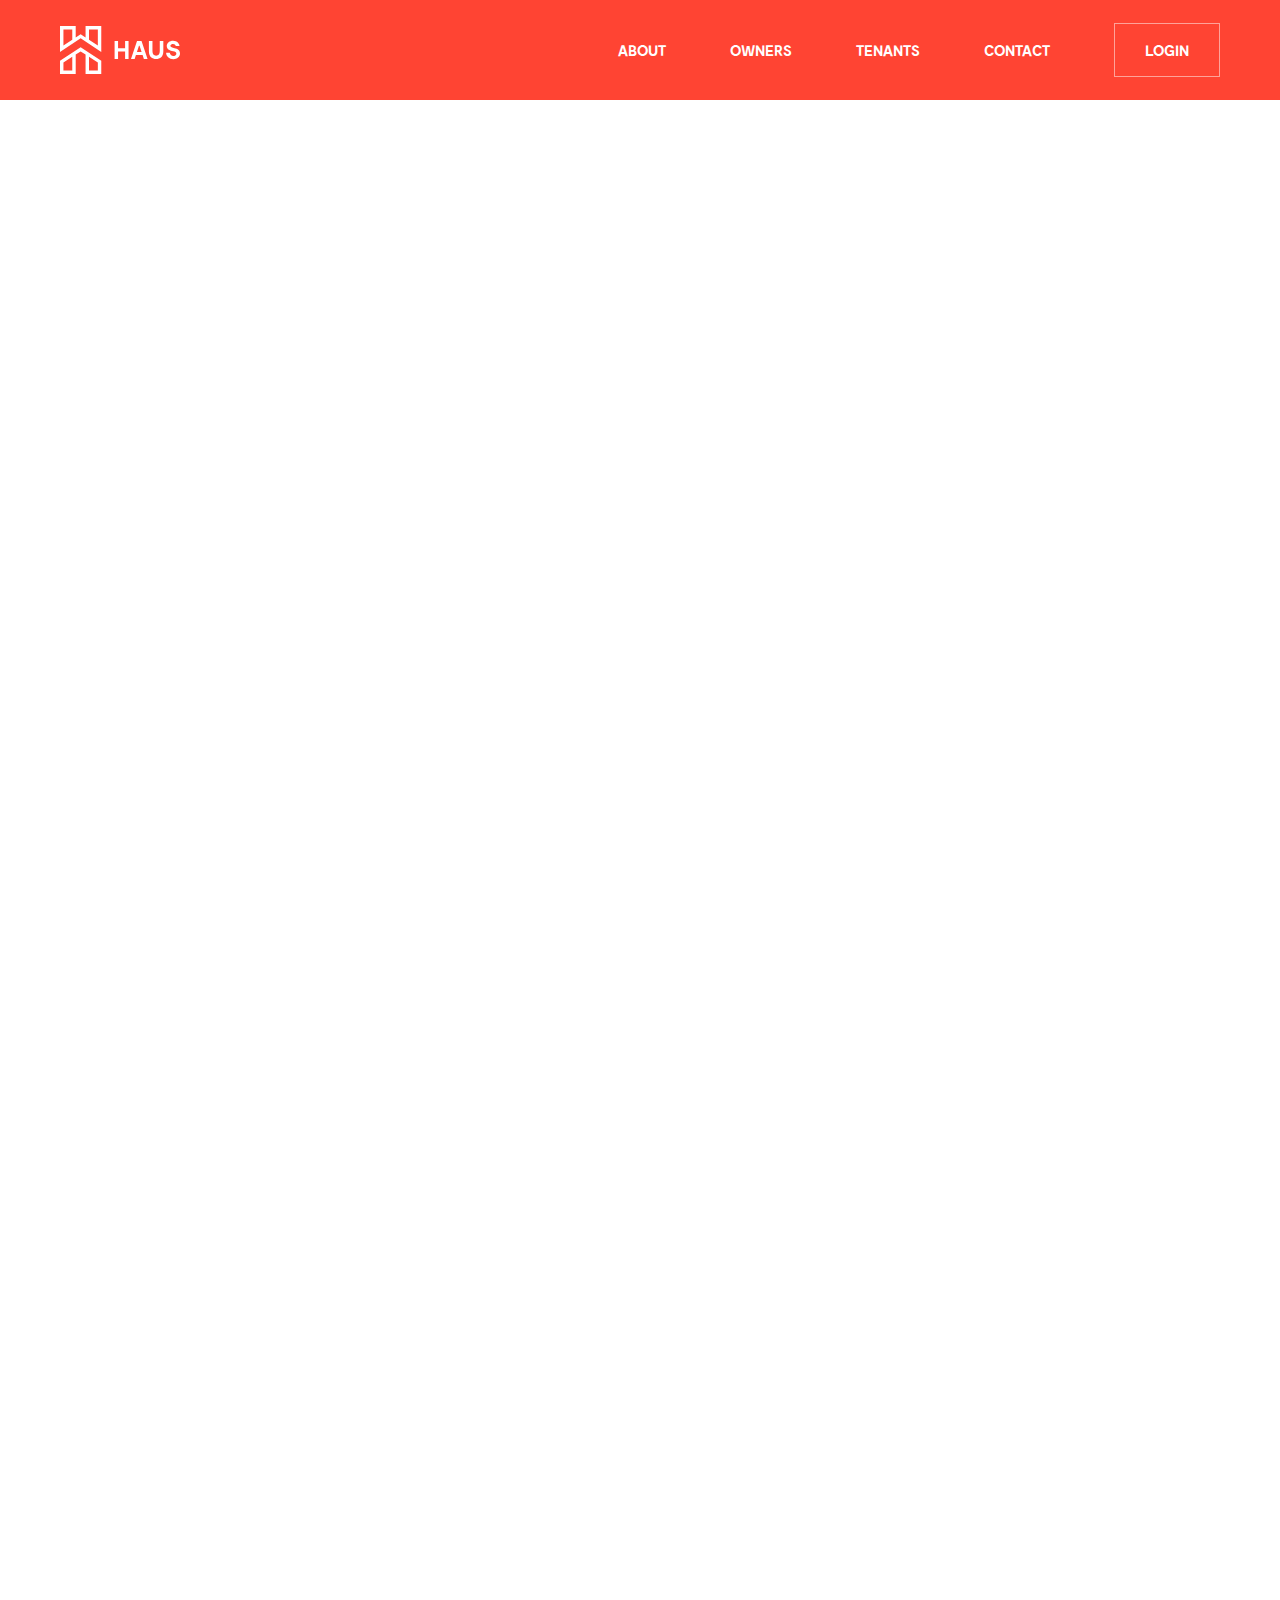
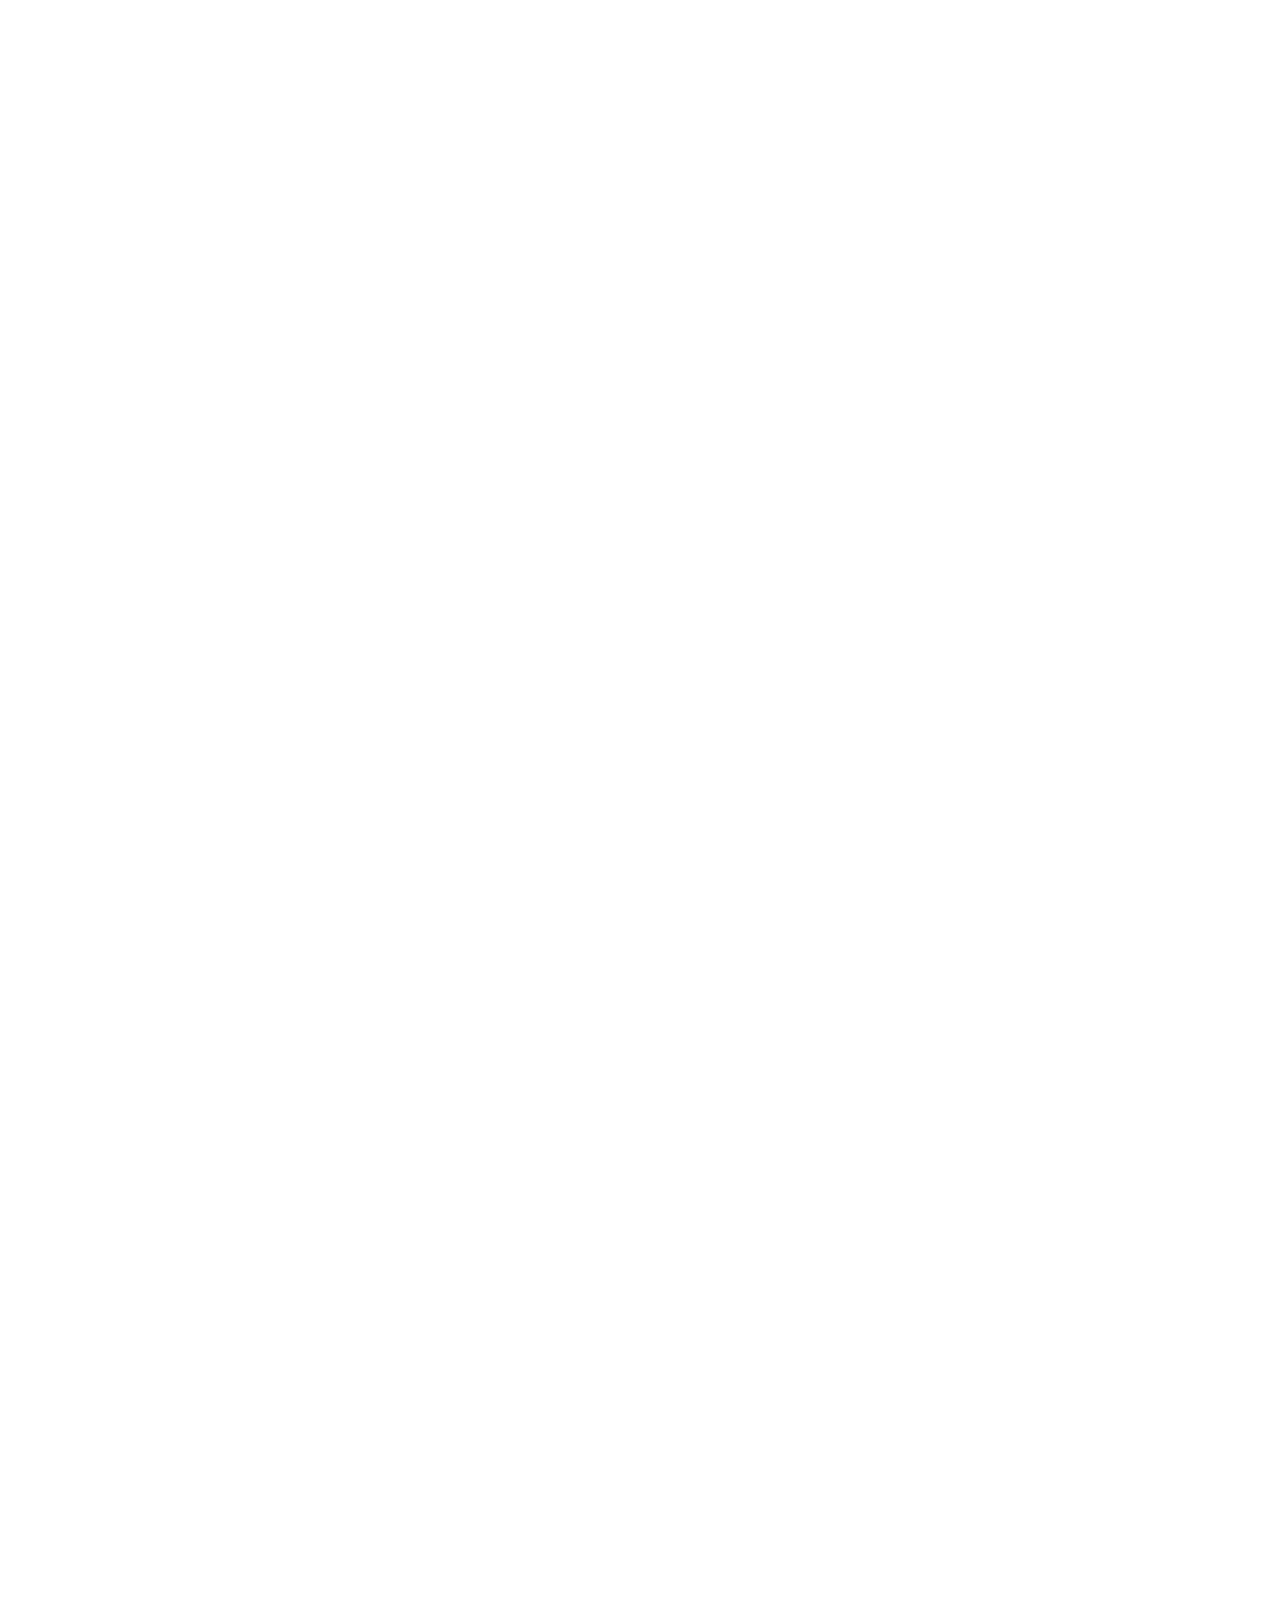
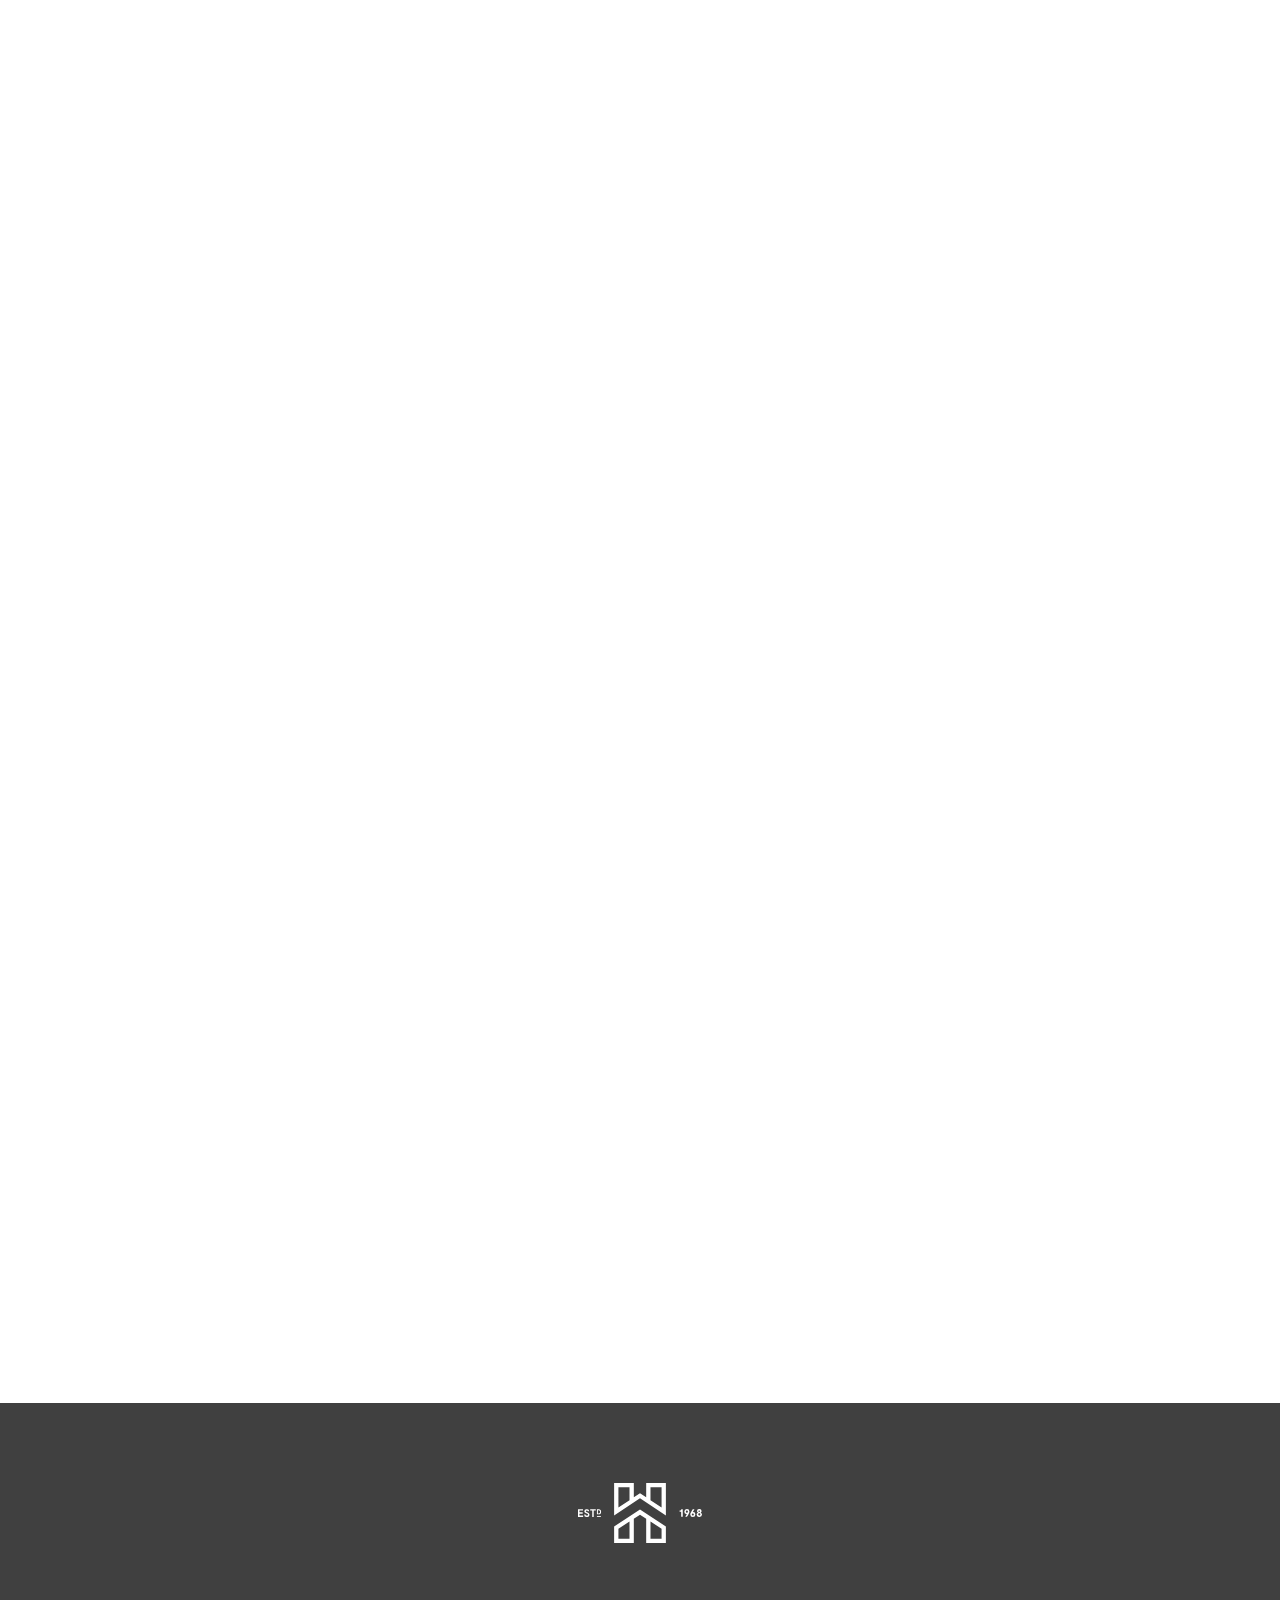
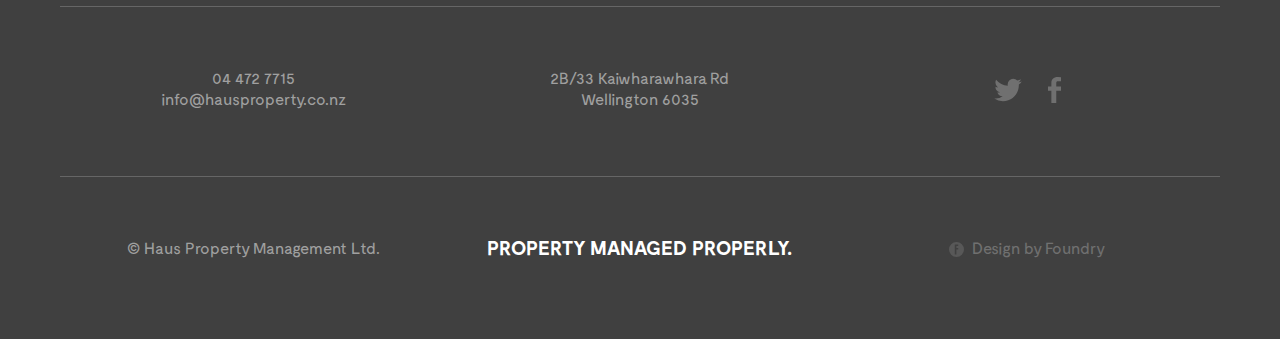
==== commit 0810ff34: "fixed grid copy" ====
--- a/index.html
+++ b/index.html
@@ -328,7 +328,8 @@
 		</div>
 
 		<div class="col-4 col-12-xs text-align-center footer-details">
-			<p>PO Box 13 645, Johnsonville<br>Wellington 6440</p>
+			<a href=""><img src="img/twitter-icon.svg" class="social-icon"></a>
+			<a href=""><img src="img/facebook-icon.svg" class="social-icon"></a>
 		</div>
 
 	</div>
--- a/css/main.css
+++ b/css/main.css
@@ -2223,6 +2223,21 @@
 
 /*FOOTER*/
 
+.social-icon {
+  margin: 10px;
+  height: 26px;
+  display: inline-block;
+  opacity: .5;
+  transition: .2s;  
+  transition-property:  all;
+  transition-duration: 0.2s;
+  transition-timing-function: ease-in-out;
+}
+
+.social-icon:hover {
+  opacity: 1;
+}
+
 #logo-footer {height: 60px;}
 
 #foundry-footer-logo {
@@ -2252,7 +2267,6 @@
 
 @media (max-width: 768px) {
   .footer-details {
-
   }
 }
 
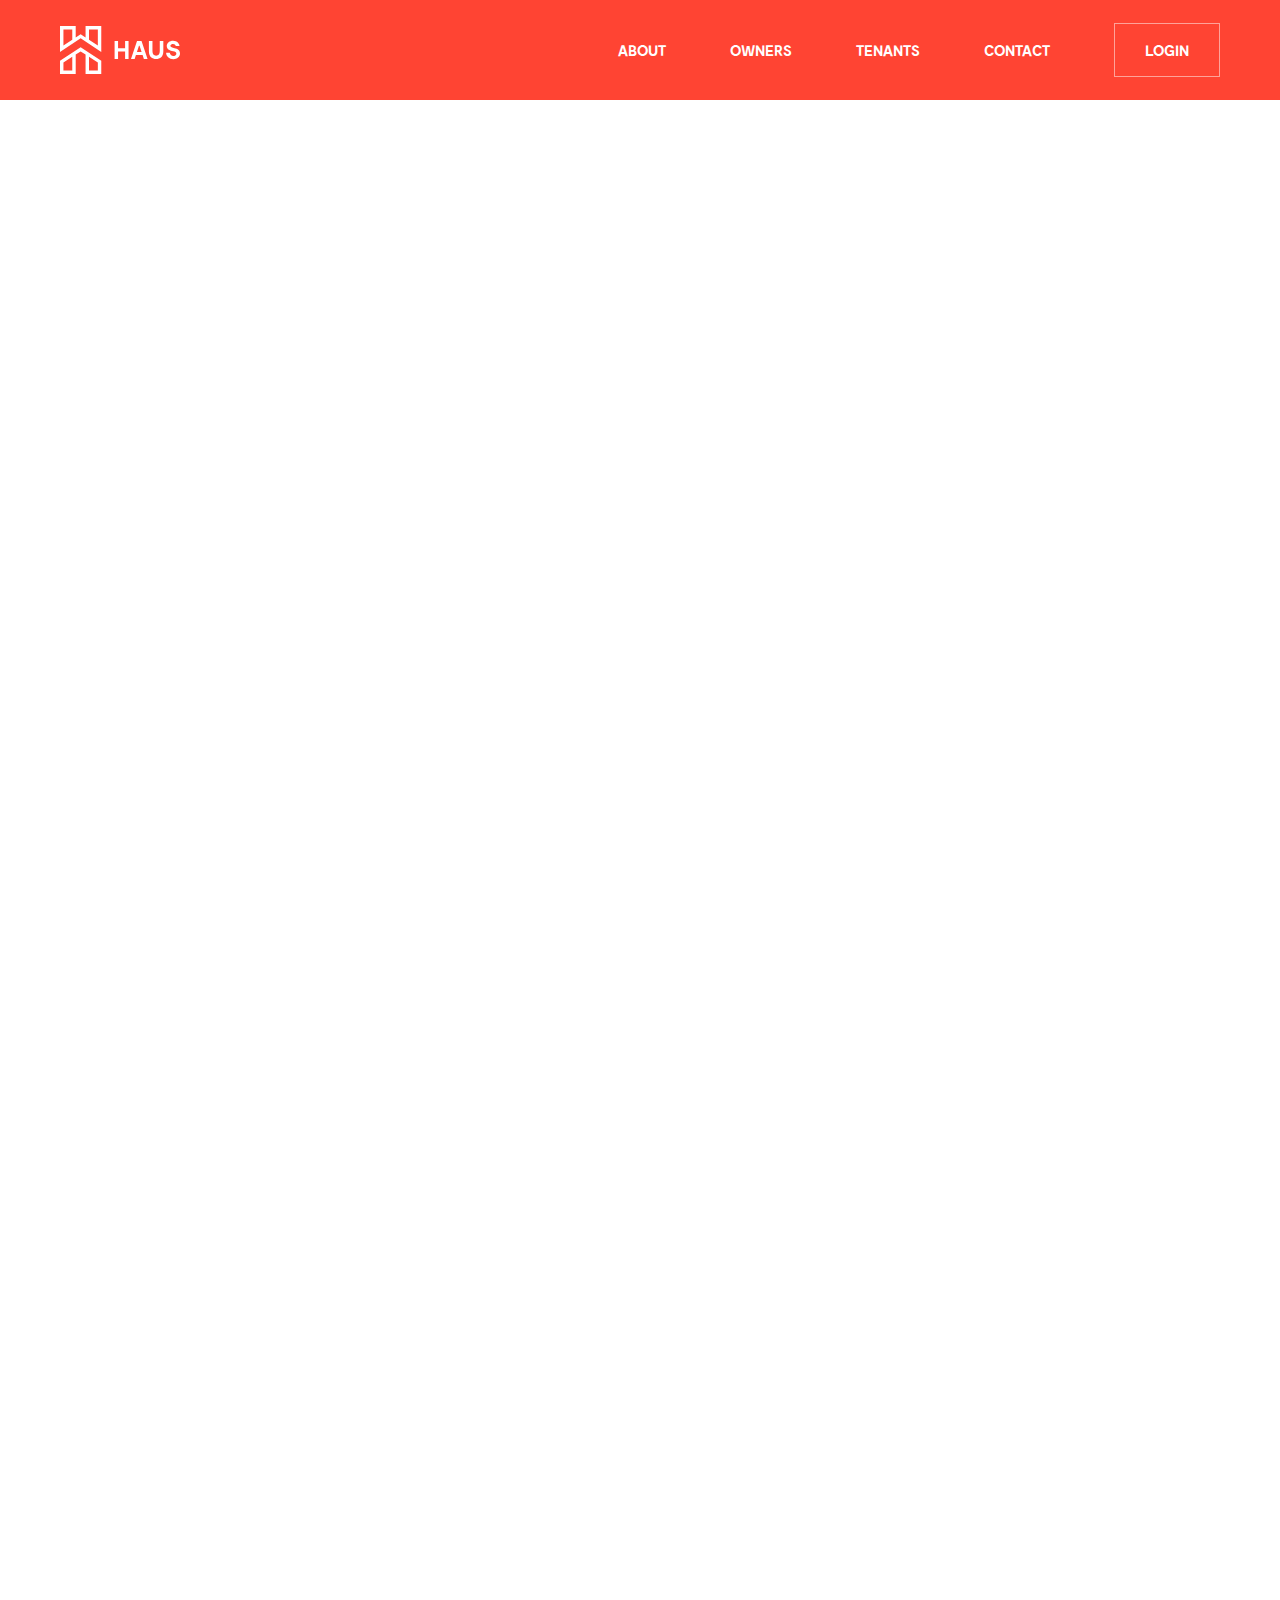
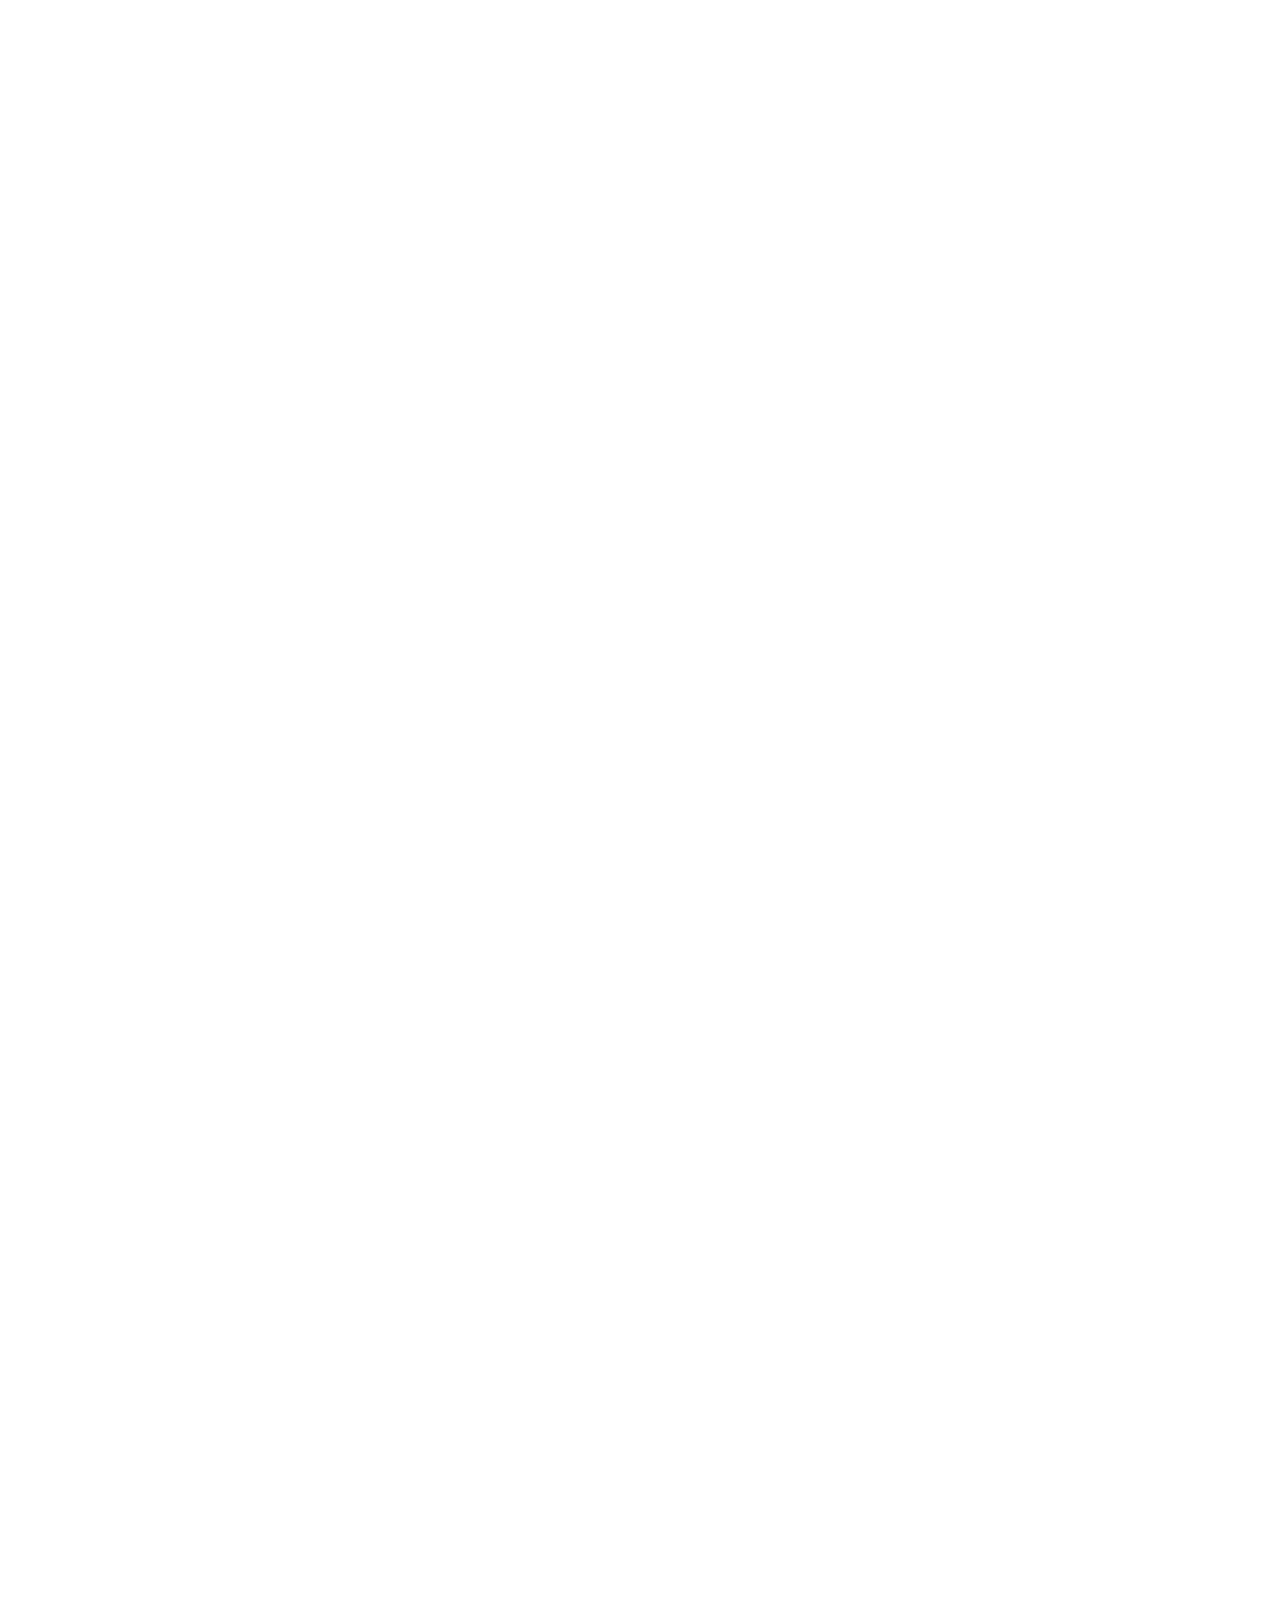
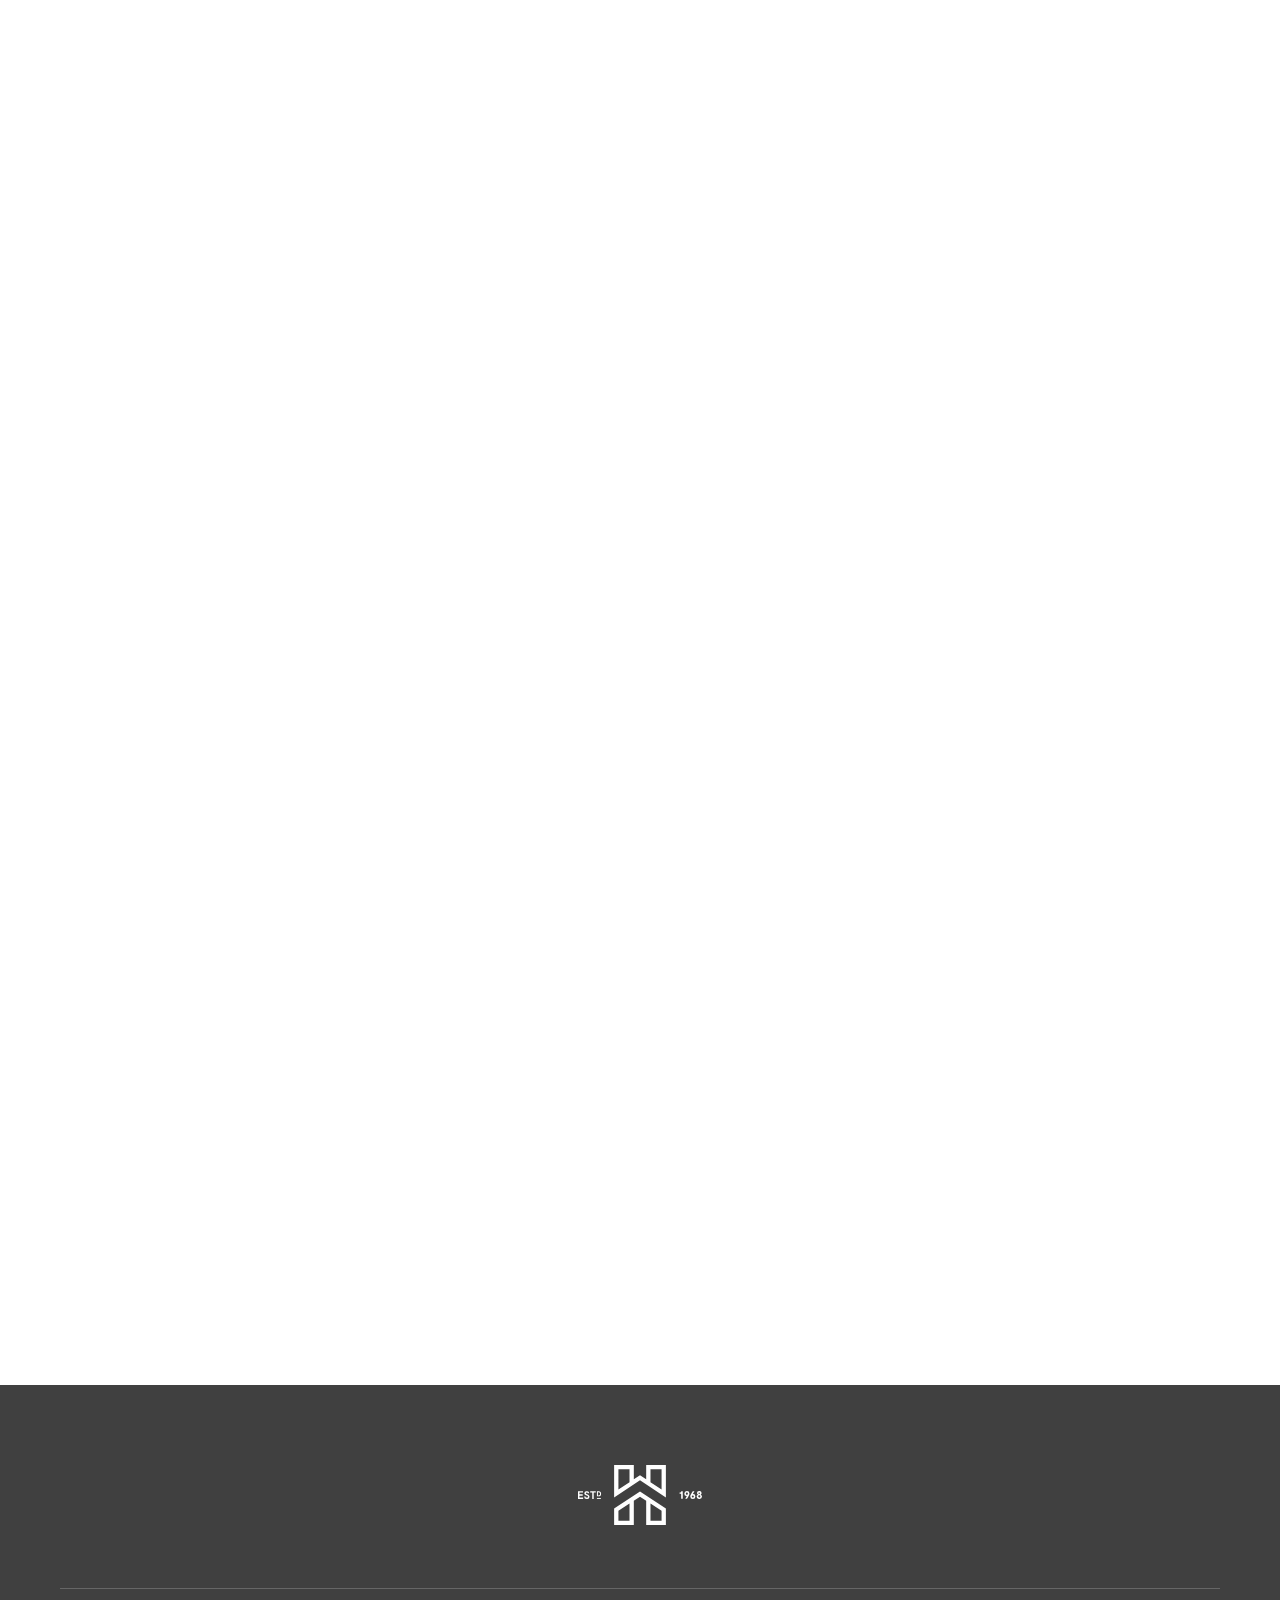
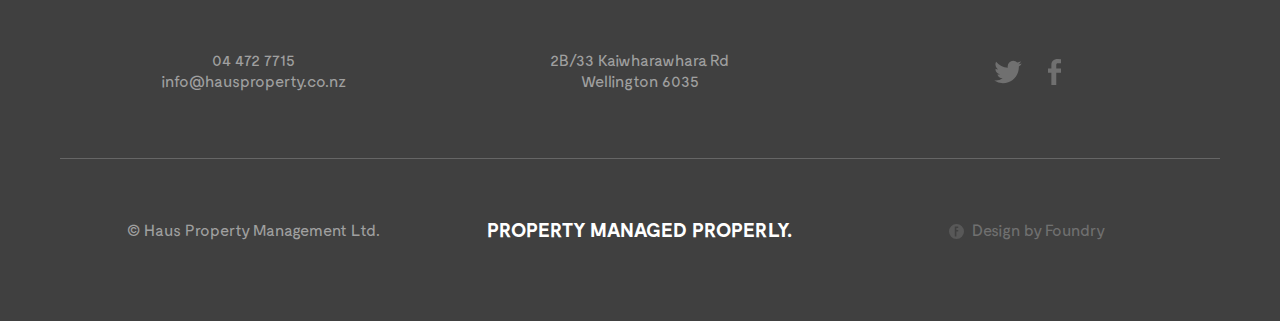
==== commit 22b07c8c: "removed a few words from our approach section so that columns flow properly" ====
--- a/index.html
+++ b/index.html
@@ -1,11 +1,13 @@
 <!DOCTYPE html>
 <html>
 <head>
-	<meta charset="UTF-8">
+	<meta http-equiv="Content-Type" content="text/html" charset="UTF-8">
 	<meta name="viewport" content="width=device-width, initial-scale=1.0">
 	<meta http-equiv="Cache-control" content="public">
-	<meta name="description" content="Haus Property manage residential porperties . We’ll set you up with everything you need. We’ll keep you well stocked. And we’ll manage the entire process from supply through to the cleaning, repair and storage of the products. It’s that easy.">
-	<title>Haus Property Management - Property Managed Properly</title>
+
+	<meta name="description" content="Haus Property Management is Wellington’s leading residential property management firm. Contact us to discuss your rental property today.">
+	<title>Wellington Property Management Specialists | Haus</title>
+
 	<link rel="stylesheet" type="text/css" href="css/main.css"> <!-- STYLE SHEET -->
 	<link rel="icon" href="img/favicon-32px.png" type="image/png" sizes="16x16"> <!-- FAVICON -->
 	<link rel="stylesheet" href="css/flickity.css" media="screen"> <!-- SLIDER CSS -->
@@ -51,7 +53,7 @@
 						<li class="mobile-nav-item"><a href="owners.html">Owners</a></li>
 						<li class="mobile-nav-item"><a href="tenants.html">Tenants</a></li>
 						<li class="mobile-nav-item"><a href="contact.html">Contact</a></li>
-						<li class="mobile-nav-item"><a href="#">Login</a></li>
+						<li class="mobile-nav-item"><a href="https://palace.co.nz/Login.aspx?ReturnUrl=%2fdefault.aspx">Login</a></li>
 					</ul>
 				</div>
 			</div>
@@ -77,7 +79,7 @@
 				<div class="header-homepage-content">
 					<div class="margin-auto-0">
 						<H1 class="orange-text">Property<br>Managed<br>Properly.</H1>
-						<p class="hide-579px-down">Welcome to Haus Property Management. We are Wellington’s best residential property management firm with more than 40 years in the business.</p>
+						<p class="hide-579px-down">Welcome to Haus Property Management. We are Wellington’s leading rental property management firm with more than 40 years in the business.	</p>
 						<a href="http://www.trademe.co.nz/Members/Listings.aspx?member=39186&shipping=all&v=Gallery" target="_blank"><div class="button orange hide-579px-down">View our trademe listings</div></a>
 						<a href="contact.html#appraisalform"><div class="button orange hide-579px-down">Request a free appraisal</div></a>
 					</div>
@@ -90,7 +92,7 @@
 <!-- MOBILE INTRO BLOCK -->
 	<div class="block intro-block adding-top-bottom-80 padding-top-bottom-50-sm hide-580px-up show-579px-down orange">
 		<div class="block-inner">
-			<p class="white-text col-6 col-12-sm">Welcome to Haus Property Management. We are Wellington’s best residential property management firm with more than 40 years in the business.</p>
+			<p class="white-text col-6 col-12-sm">Welcome to Haus Property Management. We are Wellington’s leading rental property management firm with more than 40 years in the business.</p>
 		</div>
 	</div>
 
@@ -128,7 +130,7 @@
 			<div class="block-half-left">
 				<div class="block-half-left-inner padding-top-bottom-140 padding-top-bottom-60-sm padding-right-60 padding-left-right-30-sm">
 					<h2 class="margin-top-60 margin-top-90-sm margin-top-60-xs">We give you peace of mind.</h2>
-					<p>At Haus, we’re here to give you peace of mind. That’s why we offer a personal, no&#8209;fuss service you can trust from an experienced team who’ve been in the Wellington property market for more than 40 years.<br><br>We go the extra mile to find Wellington’s best residential properties and to match those properties with the capital city’s best tenants. That’s what sets us apart. We know property and we know people. Get that match right and we all have peace of mind.
+					<p>At Haus, we’re here to give you peace of mind. That’s why we offer a personal, no&#8209;fuss property management service you can trust from an experienced team who’ve been in the Wellington property market for close to 50 years.<br><br>We go the extra mile to find Wellington’s best residential properties and to match those properties with the capital city’s best tenants. That’s what sets us apart. We know property and we know people. Get that match right and we all have peace of mind.
 </p>
 				</div>
 			</div>
@@ -142,8 +144,7 @@
 			<div class="block-half-left">
 				<div class="block-half-left-inner padding-top-bottom-140 padding-top-bottom-60-sm padding-right-60 padding-left-right-30-sm">
 					<h2 class="margin-top-60 margin-top-90-sm margin-top-60-xs">We attract the best tenants.</h2>
-					<p>Wellington is a city of great people – and we love the challenge of finding them a great place to call home. Sometimes Haus tenants are in Wellington on a short term business contract. Sometimes they’re posted from overseas or they’re renting while they save to buy a house.<br><br>We work with tenants from all walks of life. At Haus, we get to know our tenants to understand who they are and what they want and need. It’s the best way to attract ideal tenants and to match them to an ideal property.
-</p>
+					<p>Wellington is a city of great people – and we love the challenge of finding them a great place to call home. Sometimes Haus tenants are in Wellington on a long-term, but temporary business contract. Sometimes they’re posted from overseas or they’re renting while they save to buy a house. We work with tenants from all walks of life.<br><br>At Haus, we get to know our tenants to understand who they are and what they want and need. It’s the best way to attract ideal tenants and to match them to an ideal property.</p>
 				</div>
 			</div>
 
@@ -192,7 +193,7 @@
 			<div class="col-3 col-6-sm col-12-500px padding-right-30 margin-bottom-60-sm">
 				<img src="img/home-icon-coin.svg" class="icon">
 				<h4 class="white-text">Simple Fees</h4>
-				<p>Simple means simple when it comes to the fees we charge. We charge a flat rate and pass on very few additional costs. We know it’s a competitive market out there – and we’ve structured our fees to reflect that fact.</p>
+				<p>Simple means simple when it comes to the fees we charge. We charge a flat rate and pass on very few additional costs. We know it’s a competitive market out there – and our fees reflect that fact.</p>
 			</div>
 
 			<div class="col-3 col-6-sm col-12-500px padding-right-30 margin-bottom-60-sm">
@@ -229,7 +230,7 @@
 				<img src="img/home-team-erich.jpg" class="img-team">
 				<h3 class="no-space-after">Erich Bucher</h3>
 				<h4>Managing Director</h4>
-				<p><b>M </b>027 252 0150<br>
+				<p><b>M </b>027 242 0150<br>
 				<a href="mailto:erich@hausproperty.co.nz" target="_top" id="email-link"><b>E </b>erich@hausproperty.co.nz</a></p>
 			</div>
 
@@ -245,7 +246,7 @@
 				<img src="img/home-team-tina.jpg" class="img-team">
 				<h3 class="no-space-after">Tina</h3>
 				<h4>Property Manager</h4>
-				<p><b>M </b>027 027 443 1422<br>
+				<p><b>M </b>027 443 1422<br>
 				<a href="mailto:tina@hausproperty.co.nz" target="_top" id="email-link"><b>E </b>tina@hausproperty.co.nz</a></p>
 			</div>
 
@@ -328,8 +329,8 @@
 		</div>
 
 		<div class="col-4 col-12-xs text-align-center footer-details">
-			<a href=""><img src="img/twitter-icon.svg" class="social-icon"></a>
-			<a href=""><img src="img/facebook-icon.svg" class="social-icon"></a>
+			<a href="https://twitter.com/HausPropertyNZ" target="_blank"><img src="img/twitter-icon.svg" class="social-icon"></a>
+			<a href="https://www.facebook.com/hausproperty/" target="_blank"><img src="img/facebook-icon.svg" class="social-icon"></a>
 		</div>
 
 	</div>
--- a/css/main.css
+++ b/css/main.css
@@ -1,31 +1,3 @@
-  /*MEDIA QUERIES MAIN SIZES*/
-
-/*LARGE*/
-/*@media (min-width: 1470px;) {
-.class { property: value; 
-}
-}*/
-
-/*MEDIUM*/
-/*@media (min-width: 1280px; max-width: 1469px;) {
-.class { property: value; 
-}
-}*/
-
-/*SMALL*/
-/*@media (min-width: 768px; max-width: 1279px;) {
-.class { property: value; 
-}
-}*/
-
-/*EXTRA SMALL*/
-/*@media (max-width: 767px;) {
-.class { property: value; 
-}
-}
-*/
-
-
 /*TEXT STYLES*/
 
 @font-face {font-family: moderat; src: url(font/moderat.otf);}
@@ -36,7 +8,6 @@
   line-height: 82px;
   font-family: 'moderat-bold', sans-serif;
   text-transform: uppercase;
-  line-height: 88px;
   padding-top: 0;
   margin-top: 0;
   color: #FF4433;
@@ -103,7 +74,6 @@
 
 
 #email-link:hover {
-  /*color: #FF4433;*/
   color: #808080;
   transition: .2s;  
   transition-property:  all;
@@ -737,6 +707,7 @@
 
 .page-header {
   height: 550px;
+  position: relative;
   background-position: center;
   background-repeat: no-repeat;
   background-size: cover;
@@ -748,6 +719,44 @@
 
 /*this don't seem right*/
 .page-header h1 {margin-top: 8%;}
+
+
+@media (max-width: 1790px) {
+.page-header h1  {
+    margin-top: 5%;
+    width: 39%;}
+}
+
+
+@media (max-width: 1330px) {
+.page-header h1 {
+    margin-top: 280px;
+    width: 100%;}
+}
+
+@media (max-width: 848px) {
+.page-header h1 {
+    margin-top: 190px;
+    width: 100%;}
+}
+
+
+@media (max-width: 768px) {
+.page-header h1 {
+    margin-top: 150px;
+    width: 100%;}
+}
+
+@media (max-width: 508px) {
+.page-header h1 {
+    margin-top: 120px;
+    width: 100%;}
+}
+
+
+
+
+
 
 #about-header {background-image: url(bgs/header-image-about.jpg);
 background-position: right top;}
@@ -907,11 +916,21 @@
   }
 }
 
+
 @media (max-width: 375px) {
     .margin-top-60-xs { 
-    margin-top: 60px;  
-  }
-}
+    margin-top: 60px; 
+  }
+
+}
+
+@media (max-width: 500px) {
+    .margin-bottom-10-sm { 
+   margin-bottom: 5px; 
+  }
+}
+
+
 
 .margin-right-30 { margin-right: 30px; }
 .margin-right-60 { margin-right: 60px; }
@@ -967,6 +986,7 @@
 }
 
 @media (max-width:768px) {
+.no-padding-sm {padding: 0;}
 .padding-left-30-sm { padding-left: 30px; }
 .padding-bottom-30-sm { padding-bottom: 30px; }
 .padding-right-30-sm  { padding-right: 30px; }
@@ -1079,19 +1099,30 @@
   }
 }
 
-@media (max-width: 375px) {
+@media (max-width: 568px) {
   .slider-bg {
     visibility: hidden;
     height: 0;
   }
     .carousel-cell{
-      height: 680px;
-  }
-}
-
-
-#peace-of-mind {background-image: url(bgs/home-slider-peace-of-mind.jpg);}
-#best-tenants {background-image: url(bgs/home-slider-best-tenants.jpg);}
+      height: 650px;
+  }
+}
+
+@media (max-width: 378px) {
+  .slider-bg {
+    visibility: hidden;
+    height: 0;
+  }
+    .carousel-cell{
+      height: 810px;
+  }
+}
+
+
+
+#peace-of-mind {background-image: url(bgs/home-slider-peace-of-mind.jpg); background-position: bottom;}
+#best-tenants {background-image: url(bgs/home-slider-best-tenants.jpg); background-position: top;}
 #guarantee-service {background-image: url(bgs/home-slider-guarantee-service.jpg);}
 #property-care {background-image: url(bgs/home-slider-property-care.jpg);}
 
@@ -1109,7 +1140,7 @@
   width: 100%;
   float: left;
   display: inline-block;
-  z-index: 2;
+  z-index: 1;
   background-color: transparent;
 }
 
@@ -1137,6 +1168,110 @@
   }
 }
 
+
+
+/*TESTIMONIAL SLIDERS*/
+
+.testimonial-carousel {
+  width: 100%;
+  
+}
+
+.testimonial-carousel-cell {
+  width: 100%;
+  counter-increment: gallery-cell;
+}
+
+
+
+.testimonial-slider-heading {
+  position: absolute;
+  margin-top: 140px;
+  left: 0;
+  width: 100%;
+  float: left;
+  display: inline-block;
+  z-index: 2;
+  background-color: transparent;
+}
+
+@media (max-width: 1200px) {
+  .testimonial-slider-heading {
+    position: absolute;
+    margin-top: 100px;
+    /*margin-left: 100px;*/
+    left: 0;
+    width: 100%;
+    float: left;
+    display: inline-block;
+    z-index: 2;
+    background-color: transparent;
+  }
+}
+
+@media (max-width: 768px) {
+  .testimonial-slider-heading {
+    position: absolute;
+    margin-top: 60px;
+    margin-left: 30px;
+    left: 0;
+    width: 100%;
+    float: left;
+    display: inline-block;
+    z-index: 2;
+    background-color: transparent;
+  }
+}
+
+.testimonial-text {
+  font-size: 22px;
+  line-height: 28px;
+  color: #fff;
+  margin-bottom: 60px;
+}
+
+@media (max-width: 768px) {
+  .testimonial-text {
+  margin-top: 60px;
+}
+}
+
+@media (max-width: 724px) {
+  .testimonial-text {
+  margin-top: 120px;
+}
+}
+
+@media (max-width: 430px) {
+  .testimonial-text {
+  margin-top: 150px;
+  margin-bottom: 40px;
+  font-size: 18px;
+  line-height: 24px;
+}
+}
+
+.testimonial-name {
+  font-size: 20px;
+  text-transform: uppercase;
+  font-family: "moderat-bold";
+  line-height: 26px;
+  color: #fff;
+  margin-bottom: 0;
+}
+
+.testimonial-role {
+  font-size: 20px;
+  text-transform: uppercase;
+  font-family: "moderat";
+  line-height: 26px;
+  color: #fff;
+  margin-bottom: 0;
+}
+
+@media (max-width: 768px) {
+
+}
 
 
 /*TEAM IMAGES HOME*/
@@ -1231,8 +1366,11 @@
   }
 }
 
+
+
+
+
 /*ABOUT PAGE*/
-
 .bg-image-cover {
 /*  height: 100%;*/
   background-size: cover;
@@ -1243,27 +1381,27 @@
 
 #our-story-bg-image { 
   background-image: url(bgs/about-our-story.jpg); 
-  height: 940px; /*this height will need to be adjusted depending on amount of text next to it*/
+  height: 780px; /*this height will need to be adjusted depending on amount of text next to it*/
 }
 
 @media (max-width: 1280px) {
   #our-story-bg-image { 
   background-image: url(bgs/about-our-story.jpg); 
-  height: 1000px;
+  height: 800px;
 }
 }
 
 @media (max-width: 1140px) {
   #our-story-bg-image { 
   background-image: url(bgs/about-our-story.jpg); 
-  height: 1050px;
+  height: 850px;
 }
 }
 
 @media (max-width: 1050px) {
   #our-story-bg-image { 
   background-image: url(bgs/about-our-story.jpg); 
-  height: 1340px;
+  height: 960px;
 }
 }
 
@@ -1312,8 +1450,8 @@
 
 
 /*PROCESS GRIDS*/
-
 .process-step {
+  position: relative;
   float: left;
   height: 315px;
   width: 315px;
@@ -1386,27 +1524,24 @@
   }
 }
 
-.process-step p {
-
-  text-align: center;
-  z-index: 10;
-  padding: 0 50px;
-  vertical-align: middle;
-  margin-top: 40%
-}
-
-@media (max-width: 375px) {
-  .process-step p {
-  margin-top: 34%;
-}
-}
-
-
 .process-heading {
   font-family: "moderat-bold";
   font-size: 20px;
   line-height: 26px;
   color: #FF4433;
+  text-align: center;
+  z-index: 10;
+  padding: 0 50px;
+  vertical-align: middle;
+  margin-top: calc(50% - 28px);
+}
+
+.process-info {
+  margin-top: calc(50% - 55px);
+  text-align: center;
+  z-index: 10;
+  padding: 0 30px;
+  vertical-align: middle;
 }
 
 .process-info p {
@@ -1956,55 +2091,7 @@
 
 
 
-/*TESTIMONIAL SLIDERS*/
-
-.testimonial-carousel {
-  width: 100%;
-  
-}
-
-.testimonial-carousel-cell {
-  width: 100%;
-  counter-increment: gallery-cell;
-}
-
-
-
-.testimonial-slider-heading {
-  position: absolute;
-  margin-top: 140px;
-  left: 0;
-  width: 100%;
-  float: left;
-  display: inline-block;
-  z-index: 2;
-  background-color: transparent;
-}
-
-.testimonial-text {
-  font-size: 22px;
-  line-height: 28px;
-  color: #fff;
-  margin-bottom: 60px;
-}
-
-.testimonial-name {
-  font-size: 20px;
-  text-transform: uppercase;
-  font-family: "moderat-bold";
-  line-height: 26px;
-  color: #fff;
-  margin-bottom: 0;
-}
-
-.testimonial-role {
-  font-size: 20px;
-  text-transform: uppercase;
-  font-family: "moderat";
-  line-height: 26px;
-  color: #fff;
-  margin-bottom: 0;
-}
+
 
 
 /*FORMS*/
